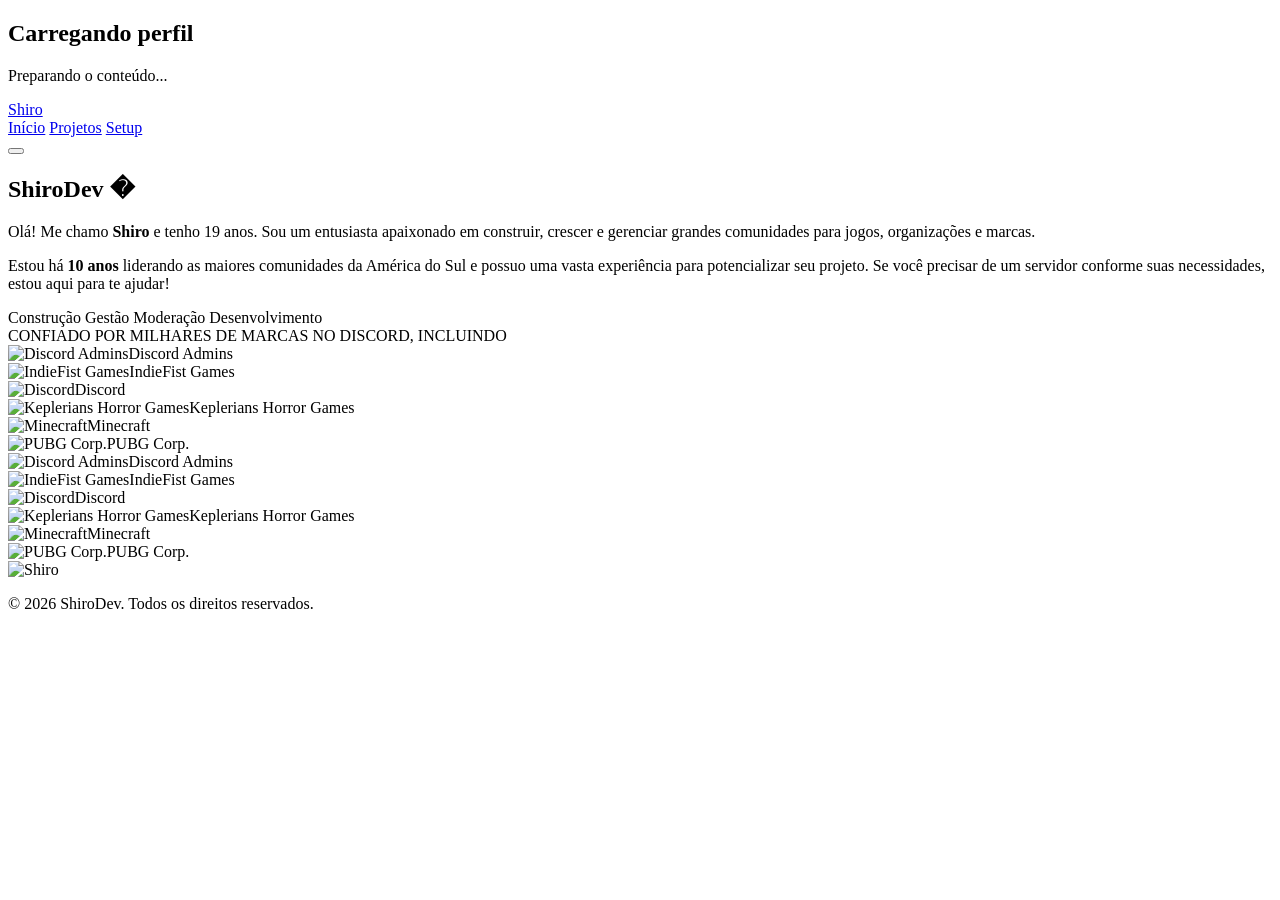
==== index.html @ b85c4ce1 "W" ====
<!DOCTYPE html>
<html lang="pt-BR">
  <head>
    <meta charset="UTF-8" />
    <meta name="viewport" content="width=device-width, initial-scale=1.0" />
    <meta name="description" content="Site pessoal de Shiro, especialista em gestão de comunidades e projetos de grande escala." />
    <meta name="theme-color" content="#5865F2" />
    <title>Shiro</title>
    <link rel="stylesheet" href="styles.css" />
  </head>
  <body>
    <div class="page-loader" id="page-loader">
      <div class="loader-card">
        <div class="loader-circle"></div>
        <h2>Carregando perfil</h2>
        <p>Preparando o conteúdo...</p>
        <div class="loader-bar"><span></span></div>
      </div>
    </div>

    <div class="background-stars"></div>
    <div class="background-glow"></div>

    <header class="topbar">
      <div class="topbar-left">
        <a href="index.html" class="brand">Shiro</a>
      </div>

      <nav class="topnav" aria-label="Navegação principal">
        <a href="index.html" class="nav-link active">Início</a>
        <a href="projetos.html" class="nav-link">Projetos</a>
        <a href="setup.html" class="nav-link">Setup</a>
      </nav>

      <button class="sound-button" type="button" aria-label="Ativar música">
        <span class="sound-icon" aria-hidden="true"></span>
      </button>
    </header>

    <main>
      <section id="home" class="section hero-section">
        <div class="hero-inner">
          <div class="hero-copy">
            <h1>
              <span>ShiroDev</span>
              <span class="hero-emoji">�</span>
            </h1>
            <p class="hero-description">
              Olá! Me chamo <strong>Shiro</strong> e tenho 19 anos. Sou um entusiasta apaixonado em
              construir, crescer e gerenciar grandes comunidades para jogos, organizações e marcas.
            </p>
            <p class="hero-description">
              Estou há <strong>10 anos</strong> liderando as maiores comunidades da América do Sul e
              possuo uma vasta experiência para potencializar seu projeto. Se você precisar de um
              servidor conforme suas necessidades, estou aqui para te ajudar!
            </p>

            <div class="hero-badges">
              <span>Construção</span>
              <span>Gestão</span>
              <span>Moderação</span>
              <span>Desenvolvimento</span>
            </div>

            <div class="hero-middle-text">
              CONFIADO POR MILHARES DE <span class="hero-highlight">MARCAS</span> NO DISCORD, INCLUINDO
            </div>

            <div class="brand-carousel">
              <div class="brand-track" aria-label="Marcas confiadas">
                <div class="brand-item brand-item--logo"><img src="https://www.svgrepo.com/show/353655/discord-icon.svg" alt="Discord Admins" class="brand-icon" /><span>Discord Admins</span></div>
                <div class="brand-item brand-item--logo"><img src="https://indiefist.com/images/indiefist-logo.webp" alt="IndieFist Games" class="brand-icon" /><span>IndieFist Games</span></div>
                <div class="brand-item brand-item--logo"><img src="https://www.svgrepo.com/show/353655/discord-icon.svg" alt="Discord" class="brand-icon" /><span>Discord</span></div>
                <div class="brand-item brand-item--logo"><img src="https://media.discordapp.net/attachments/1203003708250656859/1521702497813794926/aKMe7JPAoq06Ao6cJcCMtQUj0vcPi6gSY5lnN2F4nz9-bBCCnVVvoXEskgvBJK8gGdE.png?ex=6a45cb63&is=6a4479e3&hm=b8c8cf68ebb6b288ac4d25821b0ddbf5c5a5b2a46b30a52cc7f61f6a840f55e4&=&format=webp&quality=lossless" alt="Keplerians Horror Games" class="brand-icon" /><span>Keplerians Horror Games</span></div>
                <div class="brand-item brand-item--logo"><img src="https://upload.wikimedia.org/wikipedia/commons/thumb/1/10/Userbox_creeper.svg/960px-Userbox_creeper.svg.png?_=20210122104938" alt="Minecraft" class="brand-icon" /><span>Minecraft</span></div>
                <div class="brand-item brand-item--logo"><img src="https://upload.wikimedia.org/wikipedia/commons/thumb/f/f6/PUBG_Corporation_Logo.svg/960px-PUBG_Corporation_Logo.svg.png?_=20210328181453" alt="PUBG Corp." class="brand-icon" /><span>PUBG Corp.</span></div>
                <div class="brand-item brand-item--logo"><img src="https://www.svgrepo.com/show/353655/discord-icon.svg" alt="Discord Admins" class="brand-icon" /><span>Discord Admins</span></div>
                <div class="brand-item brand-item--logo"><img src="https://indiefist.com/images/indiefist-logo.webp" alt="IndieFist Games" class="brand-icon" /><span>IndieFist Games</span></div>
                <div class="brand-item brand-item--logo"><img src="https://www.svgrepo.com/show/353655/discord-icon.svg" alt="Discord" class="brand-icon" /><span>Discord</span></div>
                <div class="brand-item brand-item--logo"><img src="https://media.discordapp.net/attachments/1203003708250656859/1521702497813794926/aKMe7JPAoq06Ao6cJcCMtQUj0vcPi6gSY5lnN2F4nz9-bBCCnVVvoXEskgvBJK8gGdE.png?ex=6a45cb63&is=6a4479e3&hm=b8c8cf68ebb6b288ac4d25821b0ddbf5c5a5b2a46b30a52cc7f61f6a840f55e4&=&format=webp&quality=lossless" alt="Keplerians Horror Games" class="brand-icon" /><span>Keplerians Horror Games</span></div>
                <div class="brand-item brand-item--logo"><img src="https://upload.wikimedia.org/wikipedia/commons/thumb/1/10/Userbox_creeper.svg/960px-Userbox_creeper.svg.png?_=20210122104938" alt="Minecraft" class="brand-icon" /><span>Minecraft</span></div>
                <div class="brand-item brand-item--logo"><img src="https://upload.wikimedia.org/wikipedia/commons/thumb/f/f6/PUBG_Corporation_Logo.svg/960px-PUBG_Corporation_Logo.svg.png?_=20210328181453" alt="PUBG Corp." class="brand-icon" /><span>PUBG Corp.</span></div>
              </div>
            </div>
          </div>

          <div class="hero-visual">
            <div class="avatar-frame">
              <img
                class="avatar"
                src="https://images-ext-1.discordapp.net/external/O0TThkEZjTuwEALsqPGUo8psBrv38DU7g8DqcFu4Euo/%3Fsize%3D4096%26ignore%3Dtrue/https/cdn.discordapp.com/avatars/668242345640198154/60be138f0cd5765eb10fc4ae8f4771f2.png?format=webp&quality=lossless&width=656&height=656"
                alt="Shiro"
              />
              <div class="avatar-glow"></div>
            </div>
          </div>
        </div>
      </section>
    </main>

    <footer class="page-footer">
      <p>© <span id="year"></span> ShiroDev. Todos os direitos reservados.</p>
    </footer>

    <div id="background-player"></div>
    <script src="https://www.youtube.com/iframe_api"></script>
    <script src="script.js"></script>
  </body>
</html>
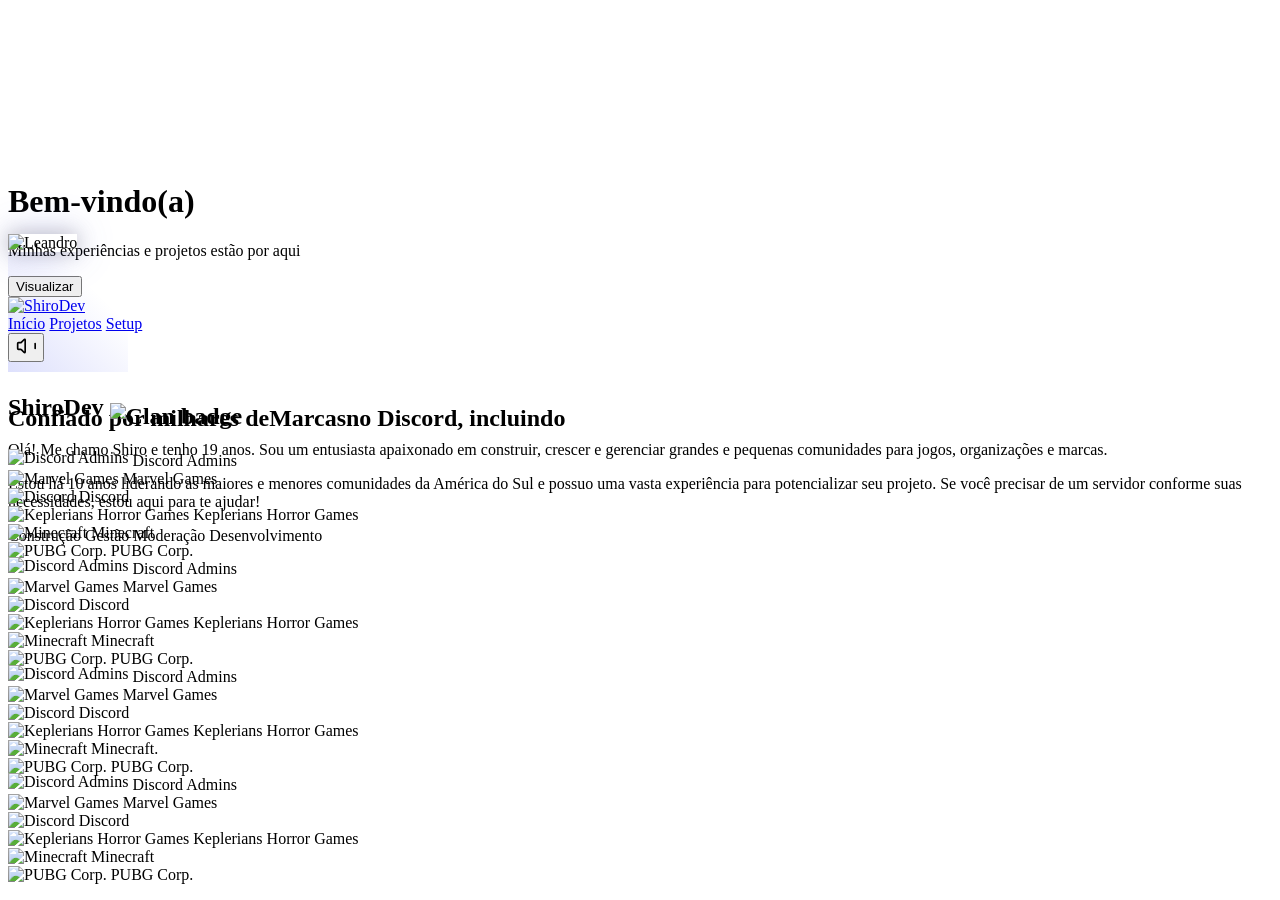
==== commit 4f88a0da: "Update index.html" ====
--- a/index.html
+++ b/index.html
@@ -1,109 +1,207 @@
 <!DOCTYPE html>
-<html lang="pt-BR">
+<html lang="pt-br">
   <head>
-    <meta charset="UTF-8" />
-    <meta name="viewport" content="width=device-width, initial-scale=1.0" />
-    <meta name="description" content="Site pessoal de Shiro, especialista em gestão de comunidades e projetos de grande escala." />
+    <meta charSet="utf-8" />
+    <meta name="viewport" content="width=device-width, initial-scale=1" />
+    <link rel="preload" as="image" href="https://cdn.discordapp.com/avatars/260187024349331476/1b89ce0c450dec19db56356c42fe1225.webp?size=64" />
+    <link rel="preload" as="image" href="https://cdn.discordapp.com/avatars/260187024349331476/1b89ce0c450dec19db56356c42fe1225.webp?size=256" />
+    <link rel="preload" as="image" href="https://cdn.discordapp.com/clan-badges/306276944780066819/0aef9ab1ef7bce17811e4907a2801cc8.png?size=64" />
+    <link rel="preload" as="image" href="https://cdn-icons-png.flaticon.com/512/5968/5968756.png" />
+    <link rel="preload" as="image" href="https://upload.wikimedia.org/wikipedia/commons/4/4a/MarvelGamesLogo2024.jpg" />
+    <link rel="preload" as="image" href="https://cdn-icons-png.flaticon.com/512/5968/5968756.png" />
+    <link rel="preload" as="image" href="https://media.discordapp.net/attachments/1203003708250656859/1521702497813794926/aKMe7JPAoq06Ao6cJcCMtQUj0vcPi6gSY5lnN2F4nz9-bBCCnVVvoXEskgvBJK8gGdE.png?ex=6a467423&is=6a4522a3&hm=d33f0777bb5d772c09735c3cc734b45cd608aabd661e5b6be8014e2d55e93216&=&format=webp&quality=lossless" />
+    <link rel="preload" as="image" href="https://upload.wikimedia.org/wikipedia/commons/thumb/1/10/Userbox_creeper.svg/960px-Userbox_creeper.svg.png?_=20210122104938" />
+    <link rel="preload" as="image" href="https://1000logos.net/wp-content/uploads/2021/03/PUBG-logo.png" />
+    <link rel="stylesheet" href="styles.css" type="text/css" data-precedence="default" />
+    <title>ShiroDev</title>
+    <meta name="description" content="Sou especializado em gerenciamento de comunidades, com atuação em diversos projetos para clientes reconhecidos mundialmente." />
     <meta name="theme-color" content="#5865F2" />
-    <title>Shiro</title>
-    <link rel="stylesheet" href="styles.css" />
+    <meta property="og:type" content="website" />
+    <meta property="og:title" content="ShiroDev" />
+    <meta property="og:description" content="Sou especializado em gerenciamento de comunidades, com atuação em diversos projetos para clientes reconhecidos mundialmente." />
+    <link rel="icon" href="https://cdn.discordapp.com/avatars/260187024349331476/1b89ce0c450dec19db56356c42fe1225.webp?size=64" type="image/webp" />
   </head>
   <body>
-    <div class="page-loader" id="page-loader">
-      <div class="loader-card">
-        <div class="loader-circle"></div>
-        <h2>Carregando perfil</h2>
-        <p>Preparando o conteúdo...</p>
-        <div class="loader-bar"><span></span></div>
+    <canvas id="particles-canvas"></canvas>
+    <div class="intro-gate" data-intro-gate role="dialog" aria-modal="true" aria-labelledby="intro-gate-title" aria-describedby="intro-gate-description">
+      <div class="intro-gate__content">
+        <h1 id="intro-gate-title">Bem-vindo(a)</h1>
+        <p id="intro-gate-description">Minhas experiências e projetos estão por aqui</p>
+        <button class="intro-gate__button" type="button" data-intro-view>Visualizar</button>
       </div>
     </div>
-
-    <div class="background-stars"></div>
-    <div class="background-glow"></div>
-
-    <header class="topbar">
-      <div class="topbar-left">
-        <a href="index.html" class="brand">Shiro</a>
-      </div>
-
-      <nav class="topnav" aria-label="Navegação principal">
-        <a href="index.html" class="nav-link active">Início</a>
-        <a href="projetos.html" class="nav-link">Projetos</a>
-        <a href="setup.html" class="nav-link">Setup</a>
-      </nav>
-
-      <button class="sound-button" type="button" aria-label="Ativar música">
-        <span class="sound-icon" aria-hidden="true"></span>
-      </button>
-    </header>
-
-    <main>
-      <section id="home" class="section hero-section">
-        <div class="hero-inner">
-          <div class="hero-copy">
-            <h1>
-              <span>ShiroDev</span>
-              <span class="hero-emoji">�</span>
+    <div class="fixed inset-0 pointer-events-none z-10">
+      <div class="absolute inset-0 bg-[radial-gradient(ellipse_at_top,rgba(88,101,242,0.08)_0%,transparent_50%)]"></div>
+      <div class="absolute inset-0 bg-gradient-to-b from-transparent to-[hsl(var(--background))]/90"></div>
+    </div>
+    <div class="relative z-20">
+      <header class="fixed top-0 left-0 right-0 z-50 bg-[hsl(var(--background))]/80 backdrop-blur-md border-b border-[hsl(var(--border))]/30">
+        <div class="container mx-auto px-4 h-16 flex items-center justify-between">
+          <div class="flex items-center w-16">
+            <a href="index.html" class="hover:opacity-80 transition-opacity">
+              <img src="https://cdn.discordapp.com/avatars/260187024349331476/1b89ce0c450dec19db56356c42fe1225.webp?size=64" alt="ShiroDev" class="w-8 h-8 rounded-full" />
+            </a>
+          </div>
+          <nav class="hidden md:flex items-center space-x-2">
+            <a href="index.html" class="relative px-4 py-2 text-base font-medium transition-all duration-300 group rounded-md text-[hsl(var(--muted-foreground))] hover:text-[hsl(var(--foreground))] hover:bg-[hsl(var(--secondary))]/30">Início<span class="absolute bottom-0 left-1/2 transform -translate-x-1/2 h-[3px] rounded-t-sm bg-[hsl(var(--primary))] transition-all duration-300 w-0 group-hover:w-2/3"></span></a>
+            <a href="projetos.html" class="relative px-4 py-2 text-base font-medium transition-all duration-300 group rounded-md text-[hsl(var(--muted-foreground))] hover:text-[hsl(var(--foreground))] hover:bg-[hsl(var(--secondary))]/30">Projetos<span class="absolute bottom-0 left-1/2 transform -translate-x-1/2 h-[3px] rounded-t-sm bg-[hsl(var(--primary))] transition-all duration-300 w-0 group-hover:w-2/3"></span></a>
+            <a href="setup.html" class="relative px-4 py-2 text-base font-medium transition-all duration-300 group rounded-md text-[hsl(var(--muted-foreground))] hover:text-[hsl(var(--foreground))] hover:bg-[hsl(var(--secondary))]/30">Setup<span class="absolute bottom-0 left-1/2 transform -translate-x-1/2 h-[3px] rounded-t-sm bg-[hsl(var(--primary))] transition-all duration-300 w-0 group-hover:w-2/3"></span></a>
+          </nav>
+          <div class="flex items-center justify-end w-16">
+            <audio loop="" preload="none" style="display:none">
+              <source src="audios/background-music.mp3" type="audio/mpeg" />
+            </audio>
+            <button class="inline-flex items-center justify-center rounded-md text-sm font-medium ring-offset-background transition-colors focus-visible:outline-none focus-visible:ring-2 focus-visible:ring-ring focus-visible:ring-offset-2 h-10 w-10 bg-secondary/50 hover:bg-secondary border border-border/50" title="Tocar música">
+              <svg xmlns="http://www.w3.org/2000/svg" width="20" height="20" viewBox="0 0 24 24" fill="none" stroke="currentColor" stroke-width="2" stroke-linecap="round" stroke-linejoin="round" class="text-muted-foreground">
+                <path d="M11 4.702a.705.705 0 0 0-1.203-.498L6.413 7.587A1.4 1.4 0 0 1 5.416 8H3a1 1 0 0 0-1 1v6a1 1 0 0 0 1 1h2.416a1.4 1.4 0 0 1 .997.413l3.383 3.384A.705.705 0 0 0 11 19.298z"></path>
+                <line x1="23" y1="9" x2="23" y2="15"></line>
+              </svg>
+            </button>
+          </div>
+        </div>
+      </header>
+      <section class="h-screen bg-[hsl(var(--background))] relative overflow-hidden flex flex-col">
+        <div class="relative z-20 container mx-auto px-4 pt-4 flex-1 flex flex-col justify-center">
+          <div class="text-center max-w-4xl mx-auto" style="margin-top:-8rem">
+            <div class="flex justify-center mb-6">
+              <div class="relative" style="width:140px;height:140px">
+                <img src="https://cdn.discordapp.com/avatars/260187024349331476/1b89ce0c450dec19db56356c42fe1225.webp?size=256" alt="Leandro" class="rounded-full shadow-xl select-none pointer-events-none absolute animate-float" draggable="false" style="width:120px;height:120px;top:10px;left:10px;box-shadow:rgba(14,13,13,0.25) 0px 0px 20px, rgba(88,101,242,0.3) 0px 0px 40px" />
+                <div class="absolute rounded-full pointer-events-none animate-pulse-ring" style="width:120px;height:120px;top:10px;left:10px;background:linear-gradient(45deg, rgba(88,101,242,0.2), transparent 70%)"></div>
+              </div>
+            </div>
+            <h1 class="text-4xl md:text-5xl font-bold text-white mb-4 leading-tight">
+              <div class="flex items-center justify-center gap-3">
+                <span class="text-white">ShiroDev</span>
+                <img src="https://cdn.discordapp.com/clan-badges/306276944780066819/0aef9ab1ef7bce17811e4907a2801cc8.png?size=64" alt="Clan badge" class="w-8 h-8 rounded-full shadow-lg animate-fade-in" draggable="false" style="user-select:none;transform:translateY(9px)" />
+              </div>
             </h1>
-            <p class="hero-description">
-              Olá! Me chamo <strong>Shiro</strong> e tenho 19 anos. Sou um entusiasta apaixonado em
-              construir, crescer e gerenciar grandes comunidades para jogos, organizações e marcas.
-            </p>
-            <p class="hero-description">
-              Estou há <strong>10 anos</strong> liderando as maiores comunidades da América do Sul e
-              possuo uma vasta experiência para potencializar seu projeto. Se você precisar de um
-              servidor conforme suas necessidades, estou aqui para te ajudar!
-            </p>
-
-            <div class="hero-badges">
-              <span>Construção</span>
-              <span>Gestão</span>
-              <span>Moderação</span>
-              <span>Desenvolvimento</span>
-            </div>
-
-            <div class="hero-middle-text">
-              CONFIADO POR MILHARES DE <span class="hero-highlight">MARCAS</span> NO DISCORD, INCLUINDO
-            </div>
-
-            <div class="brand-carousel">
-              <div class="brand-track" aria-label="Marcas confiadas">
-                <div class="brand-item brand-item--logo"><img src="https://www.svgrepo.com/show/353655/discord-icon.svg" alt="Discord Admins" class="brand-icon" /><span>Discord Admins</span></div>
-                <div class="brand-item brand-item--logo"><img src="https://indiefist.com/images/indiefist-logo.webp" alt="IndieFist Games" class="brand-icon" /><span>IndieFist Games</span></div>
-                <div class="brand-item brand-item--logo"><img src="https://www.svgrepo.com/show/353655/discord-icon.svg" alt="Discord" class="brand-icon" /><span>Discord</span></div>
-                <div class="brand-item brand-item--logo"><img src="https://media.discordapp.net/attachments/1203003708250656859/1521702497813794926/aKMe7JPAoq06Ao6cJcCMtQUj0vcPi6gSY5lnN2F4nz9-bBCCnVVvoXEskgvBJK8gGdE.png?ex=6a45cb63&is=6a4479e3&hm=b8c8cf68ebb6b288ac4d25821b0ddbf5c5a5b2a46b30a52cc7f61f6a840f55e4&=&format=webp&quality=lossless" alt="Keplerians Horror Games" class="brand-icon" /><span>Keplerians Horror Games</span></div>
-                <div class="brand-item brand-item--logo"><img src="https://upload.wikimedia.org/wikipedia/commons/thumb/1/10/Userbox_creeper.svg/960px-Userbox_creeper.svg.png?_=20210122104938" alt="Minecraft" class="brand-icon" /><span>Minecraft</span></div>
-                <div class="brand-item brand-item--logo"><img src="https://upload.wikimedia.org/wikipedia/commons/thumb/f/f6/PUBG_Corporation_Logo.svg/960px-PUBG_Corporation_Logo.svg.png?_=20210328181453" alt="PUBG Corp." class="brand-icon" /><span>PUBG Corp.</span></div>
-                <div class="brand-item brand-item--logo"><img src="https://www.svgrepo.com/show/353655/discord-icon.svg" alt="Discord Admins" class="brand-icon" /><span>Discord Admins</span></div>
-                <div class="brand-item brand-item--logo"><img src="https://indiefist.com/images/indiefist-logo.webp" alt="IndieFist Games" class="brand-icon" /><span>IndieFist Games</span></div>
-                <div class="brand-item brand-item--logo"><img src="https://www.svgrepo.com/show/353655/discord-icon.svg" alt="Discord" class="brand-icon" /><span>Discord</span></div>
-                <div class="brand-item brand-item--logo"><img src="https://media.discordapp.net/attachments/1203003708250656859/1521702497813794926/aKMe7JPAoq06Ao6cJcCMtQUj0vcPi6gSY5lnN2F4nz9-bBCCnVVvoXEskgvBJK8gGdE.png?ex=6a45cb63&is=6a4479e3&hm=b8c8cf68ebb6b288ac4d25821b0ddbf5c5a5b2a46b30a52cc7f61f6a840f55e4&=&format=webp&quality=lossless" alt="Keplerians Horror Games" class="brand-icon" /><span>Keplerians Horror Games</span></div>
-                <div class="brand-item brand-item--logo"><img src="https://upload.wikimedia.org/wikipedia/commons/thumb/1/10/Userbox_creeper.svg/960px-Userbox_creeper.svg.png?_=20210122104938" alt="Minecraft" class="brand-icon" /><span>Minecraft</span></div>
-                <div class="brand-item brand-item--logo"><img src="https://upload.wikimedia.org/wikipedia/commons/thumb/f/f6/PUBG_Corporation_Logo.svg/960px-PUBG_Corporation_Logo.svg.png?_=20210328181453" alt="PUBG Corp." class="brand-icon" /><span>PUBG Corp.</span></div>
+            <div class="text-[hsl(var(--muted-foreground))] mb-8 max-w-3xl mx-auto leading-relaxed space-y-4">
+              <p class="text-base sm:text-lg md:text-xl">Olá! Me chamo<!-- --> <span class="text-[hsl(var(--foreground))] font-semibold">Shiro</span> <!-- -->e tenho 19 anos. Sou um entusiasta apaixonado em construir, crescer e gerenciar grandes e pequenas comunidades para jogos, organizações e marcas.</p>
+              <p class="text-base sm:text-lg md:text-xl">Estou há<!-- --> <span class="text-[hsl(var(--primary))] font-semibold">10 anos</span> <!-- -->liderando as maiores e menores comunidades da América do Sul e possuo uma vasta experiência para potencializar seu projeto. Se você precisar de um servidor conforme suas necessidades, estou aqui para te ajudar!</p>
+            </div>
+            <div class="flex flex-wrap justify-center gap-3 mb-8 max-w-3xl mx-auto">
+              <span class="px-3 py-1 bg-[hsl(var(--primary))]/20 text-[hsl(var(--primary))] border border-[hsl(var(--primary))]/30 rounded-full text-sm font-medium">Construção</span>
+              <span class="px-3 py-1 bg-[hsl(var(--primary))]/20 text-[hsl(var(--primary))] border border-[hsl(var(--primary))]/30 rounded-full text-sm font-medium">Gestão</span>
+              <span class="px-3 py-1 bg-[hsl(var(--primary))]/20 text-[hsl(var(--primary))] border border-[hsl(var(--primary))]/30 rounded-full text-sm font-medium">Moderação</span>
+              <span class="px-3 py-1 bg-[hsl(var(--primary))]/20 text-[hsl(var(--primary))] border border-[hsl(var(--primary))]/30 rounded-full text-sm font-medium">Desenvolvimento</span>
+            </div>
+            <div class="flex flex-wrap justify-center gap-4">
+            </div>
+          </div>
+        </div>
+        <div class="relative z-20 pb-8" style="margin-top:-10rem">
+          <div class="container mx-auto px-4 py-8">
+            <div class="text-center mb-4">
+              <h2 class="text-xs font-bold text-[hsl(var(--muted-foreground))] tracking-widest uppercase">Confiado por milhares de<!-- --><span class="text-[hsl(var(--primary))]">Marcas</span><!-- -->no Discord, incluindo</h2>
+            </div>
+            <div class="relative overflow-hidden h-28 max-w-5xl mx-auto">
+              <div class="absolute left-0 top-0 bottom-0 w-24 bg-gradient-to-r from-[hsl(var(--background))] via-[hsl(var(--background))]/70 to-transparent z-10 pointer-events-none"></div>
+              <div class="absolute right-0 top-0 bottom-0 w-24 bg-gradient-to-l from-[hsl(var(--background))] via-[hsl(var(--background))]/70 to-transparent z-10 pointer-events-none"></div>
+              <div class="flex items-center h-full">
+                <div class="flex animate-slide space-x-12 whitespace-nowrap">
+                  <div class="inline-flex items-center space-x-4 px-4 py-0 rounded-xl hover:bg-[hsl(var(--card))]/40 transition-all duration-300 cursor-pointer group flex-none">
+                    <img src="https://cdn-icons-png.flaticon.com/512/5968/5968756.png" alt="Discord Admins" class="object-contain group-hover:scale-105 transition-all duration-300 rounded-lg w-24 h-24" style="transform:translateY(-3px)" draggable="false" />
+                    <span class="text-sm font-medium text-[hsl(var(--foreground))] group-hover:text-[hsl(var(--primary))] transition-colors">Discord Admins</span>
+                  </div>
+                  <div class="inline-flex items-center space-x-4 px-4 py-0 rounded-xl hover:bg-[hsl(var(--card))]/40 transition-all duration-300 cursor-pointer group flex-none">
+                    <img src="https://upload.wikimedia.org/wikipedia/commons/4/4a/MarvelGamesLogo2024.jpg" alt="Marvel Games" class="object-contain group-hover:scale-105 transition-all duration-300 rounded-lg w-24 h-24" draggable="false" />
+                    <span class="text-sm font-medium text-[hsl(var(--foreground))] group-hover:text-[hsl(var(--primary))] transition-colors">Marvel Games</span>
+                  </div>
+                  <div class="inline-flex items-center space-x-4 px-4 py-0 rounded-xl hover:bg-[hsl(var(--card))]/40 transition-all duration-300 cursor-pointer group flex-none">
+                    <img src="https://cdn-icons-png.flaticon.com/512/5968/5968756.png" alt="Discord" class="object-contain group-hover:scale-105 transition-all duration-300 rounded-lg w-10 h-10" draggable="false" />
+                    <span class="text-sm font-medium text-[hsl(var(--foreground))] group-hover:text-[hsl(var(--primary))] transition-colors">Discord</span>
+                  </div>
+                  <div class="inline-flex items-center space-x-4 px-4 py-0 rounded-xl hover:bg-[hsl(var(--card))]/40 transition-all duration-300 cursor-pointer group flex-none">
+                    <img src="https://media.discordapp.net/attachments/1203003708250656859/1521702497813794926/aKMe7JPAoq06Ao6cJcCMtQUj0vcPi6gSY5lnN2F4nz9-bBCCnVVvoXEskgvBJK8gGdE.png?ex=6a467423&is=6a4522a3&hm=d33f0777bb5d772c09735c3cc734b45cd608aabd661e5b6be8014e2d55e93216&=&format=webp&quality=lossless" alt="Keplerians Horror Games" class="object-contain group-hover:scale-105 transition-all duration-300 rounded-lg w-20 h-20" draggable="false" />
+                    <span class="text-sm font-medium text-[hsl(var(--foreground))] group-hover:text-[hsl(var(--primary))] transition-colors">Keplerians Horror Games</span>
+                  </div>
+                  <div class="inline-flex items-center space-x-4 px-4 py-0 rounded-xl hover:bg-[hsl(var(--card))]/40 transition-all duration-300 cursor-pointer group flex-none">
+                    <img src="https://upload.wikimedia.org/wikipedia/commons/thumb/1/10/Userbox_creeper.svg/960px-Userbox_creeper.svg.png?_=20210122104938" alt="Minecraft" class="object-contain group-hover:scale-105 transition-all duration-300 rounded-lg w-16 h-16" draggable="false" />
+                    <span class="text-sm font-medium text-[hsl(var(--foreground))] group-hover:text-[hsl(var(--primary))] transition-colors">Minecraft</span>
+                  </div>
+                  <div class="inline-flex items-center space-x-4 px-4 py-0 rounded-xl hover:bg-[hsl(var(--card))]/40 transition-all duration-300 cursor-pointer group flex-none">
+                    <img src="https://1000logos.net/wp-content/uploads/2021/03/PUBG-logo.png" alt="PUBG Corp." class="object-contain group-hover:scale-105 transition-all duration-300 rounded-lg w-10 h-10" draggable="false" />
+                    <span class="text-sm font-medium text-[hsl(var(--foreground))] group-hover:text-[hsl(var(--primary))] transition-colors">PUBG Corp.</span>
+                  </div>
+                  <div class="inline-flex items-center space-x-4 px-4 py-0 rounded-xl hover:bg-[hsl(var(--card))]/40 transition-all duration-300 cursor-pointer group flex-none">
+                    <img src="https://cdn-icons-png.flaticon.com/512/5968/5968756.png" alt="Discord Admins" class="object-contain group-hover:scale-105 transition-all duration-300 rounded-lg w-24 h-24" style="transform:translateY(-3px)" draggable="false" />
+                    <span class="text-sm font-medium text-[hsl(var(--foreground))] group-hover:text-[hsl(var(--primary))] transition-colors">Discord Admins</span>
+                  </div>
+                  <div class="inline-flex items-center space-x-4 px-4 py-0 rounded-xl hover:bg-[hsl(var(--card))]/40 transition-all duration-300 cursor-pointer group flex-none">
+                    <img src="https://upload.wikimedia.org/wikipedia/commons/4/4a/MarvelGamesLogo2024.jpg" alt="Marvel Games" class="object-contain group-hover:scale-105 transition-all duration-300 rounded-lg w-24 h-24" draggable="false" />
+                    <span class="text-sm font-medium text-[hsl(var(--foreground))] group-hover:text-[hsl(var(--primary))] transition-colors">Marvel Games</span>
+                  </div>
+                  <div class="inline-flex items-center space-x-4 px-4 py-0 rounded-xl hover:bg-[hsl(var(--card))]/40 transition-all duration-300 cursor-pointer group flex-none">
+                    <img src="https://cdn-icons-png.flaticon.com/512/5968/5968756.png" alt="Discord" class="object-contain group-hover:scale-105 transition-all duration-300 rounded-lg w-10 h-10" draggable="false" />
+                    <span class="text-sm font-medium text-[hsl(var(--foreground))] group-hover:text-[hsl(var(--primary))] transition-colors">Discord</span>
+                  </div>
+                  <div class="inline-flex items-center space-x-4 px-4 py-0 rounded-xl hover:bg-[hsl(var(--card))]/40 transition-all duration-300 cursor-pointer group flex-none">
+                    <img src="https://media.discordapp.net/attachments/1203003708250656859/1521702497813794926/aKMe7JPAoq06Ao6cJcCMtQUj0vcPi6gSY5lnN2F4nz9-bBCCnVVvoXEskgvBJK8gGdE.png?ex=6a467423&is=6a4522a3&hm=d33f0777bb5d772c09735c3cc734b45cd608aabd661e5b6be8014e2d55e93216&=&format=webp&quality=lossless" alt="Keplerians Horror Games" class="object-contain group-hover:scale-105 transition-all duration-300 rounded-lg w-20 h-20" draggable="false" />
+                    <span class="text-sm font-medium text-[hsl(var(--foreground))] group-hover:text-[hsl(var(--primary))] transition-colors">Keplerians Horror Games</span>
+                  </div>
+                  <div class="inline-flex items-center space-x-4 px-4 py-0 rounded-xl hover:bg-[hsl(var(--card))]/40 transition-all duration-300 cursor-pointer group flex-none">
+                    <img src="https://upload.wikimedia.org/wikipedia/commons/thumb/1/10/Userbox_creeper.svg/960px-Userbox_creeper.svg.png?_=20210122104938" alt="Minecraft" class="object-contain group-hover:scale-105 transition-all duration-300 rounded-lg w-16 h-16" draggable="false" />
+                    <span class="text-sm font-medium text-[hsl(var(--foreground))] group-hover:text-[hsl(var(--primary))] transition-colors">Minecraft</span>
+                  </div>
+                  <div class="inline-flex items-center space-x-4 px-4 py-0 rounded-xl hover:bg-[hsl(var(--card))]/40 transition-all duration-300 cursor-pointer group flex-none">
+                    <img src="https://1000logos.net/wp-content/uploads/2021/03/PUBG-logo.png" alt="PUBG Corp." class="object-contain group-hover:scale-105 transition-all duration-300 rounded-lg w-10 h-10" draggable="false" />
+                    <span class="text-sm font-medium text-[hsl(var(--foreground))] group-hover:text-[hsl(var(--primary))] transition-colors">PUBG Corp.</span>
+                  </div>
+                  <div class="inline-flex items-center space-x-4 px-4 py-0 rounded-xl hover:bg-[hsl(var(--card))]/40 transition-all duration-300 cursor-pointer group flex-none">
+                    <img src="https://cdn-icons-png.flaticon.com/512/5968/5968756.png" alt="Discord Admins" class="object-contain group-hover:scale-105 transition-all duration-300 rounded-lg w-24 h-24" style="transform:translateY(-3px)" draggable="false" />
+                    <span class="text-sm font-medium text-[hsl(var(--foreground))] group-hover:text-[hsl(var(--primary))] transition-colors">Discord Admins</span>
+                  </div>
+                  <div class="inline-flex items-center space-x-4 px-4 py-0 rounded-xl hover:bg-[hsl(var(--card))]/40 transition-all duration-300 cursor-pointer group flex-none">
+                    <img src="https://upload.wikimedia.org/wikipedia/commons/4/4a/MarvelGamesLogo2024.jpg" alt="Marvel Games" class="object-contain group-hover:scale-105 transition-all duration-300 rounded-lg w-24 h-24" draggable="false" />
+                    <span class="text-sm font-medium text-[hsl(var(--foreground))] group-hover:text-[hsl(var(--primary))] transition-colors">Marvel Games</span>
+                  </div>
+                  <div class="inline-flex items-center space-x-4 px-4 py-0 rounded-xl hover:bg-[hsl(var(--card))]/40 transition-all duration-300 cursor-pointer group flex-none">
+                    <img src="https://cdn-icons-png.flaticon.com/512/5968/5968756.png" alt="Discord" class="object-contain group-hover:scale-105 transition-all duration-300 rounded-lg w-10 h-10" draggable="false" />
+                    <span class="text-sm font-medium text-[hsl(var(--foreground))] group-hover:text-[hsl(var(--primary))] transition-colors">Discord</span>
+                  </div>
+                  <div class="inline-flex items-center space-x-4 px-4 py-0 rounded-xl hover:bg-[hsl(var(--card))]/40 transition-all duration-300 cursor-pointer group flex-none">
+                    <img src="https://media.discordapp.net/attachments/1203003708250656859/1521702497813794926/aKMe7JPAoq06Ao6cJcCMtQUj0vcPi6gSY5lnN2F4nz9-bBCCnVVvoXEskgvBJK8gGdE.png?ex=6a467423&is=6a4522a3&hm=d33f0777bb5d772c09735c3cc734b45cd608aabd661e5b6be8014e2d55e93216&=&format=webp&quality=lossless" alt="Keplerians Horror Games" class="object-contain group-hover:scale-105 transition-all duration-300 rounded-lg w-20 h-20" draggable="false" />
+                    <span class="text-sm font-medium text-[hsl(var(--foreground))] group-hover:text-[hsl(var(--primary))] transition-colors">Keplerians Horror Games</span>
+                  </div>
+                  <div class="inline-flex items-center space-x-4 px-4 py-0 rounded-xl hover:bg-[hsl(var(--card))]/40 transition-all duration-300 cursor-pointer group flex-none">
+                    <img src="https://upload.wikimedia.org/wikipedia/commons/thumb/1/10/Userbox_creeper.svg/960px-Userbox_creeper.svg.png?_=20210122104938" alt="Minecraft" class="object-contain group-hover:scale-105 transition-all duration-300 rounded-lg w-16 h-16" draggable="false" />
+                    <span class="text-sm font-medium text-[hsl(var(--foreground))] group-hover:text-[hsl(var(--primary))] transition-colors">Minecraft.</span>
+                  </div>
+                  <div class="inline-flex items-center space-x-4 px-4 py-0 rounded-xl hover:bg-[hsl(var(--card))]/40 transition-all duration-300 cursor-pointer group flex-none">
+                    <img src="https://1000logos.net/wp-content/uploads/2021/03/PUBG-logo.png" alt="PUBG Corp." class="object-contain group-hover:scale-105 transition-all duration-300 rounded-lg w-10 h-10" draggable="false" />
+                    <span class="text-sm font-medium text-[hsl(var(--foreground))] group-hover:text-[hsl(var(--primary))] transition-colors">PUBG Corp.</span>
+                  </div>
+                  <div class="inline-flex items-center space-x-4 px-4 py-0 rounded-xl hover:bg-[hsl(var(--card))]/40 transition-all duration-300 cursor-pointer group flex-none">
+                    <img src="https://cdn-icons-png.flaticon.com/512/5968/5968756.png" alt="Discord Admins" class="object-contain group-hover:scale-105 transition-all duration-300 rounded-lg w-24 h-24" style="transform:translateY(-3px)" draggable="false" />
+                    <span class="text-sm font-medium text-[hsl(var(--foreground))] group-hover:text-[hsl(var(--primary))] transition-colors">Discord Admins</span>
+                  </div>
+                  <div class="inline-flex items-center space-x-4 px-4 py-0 rounded-xl hover:bg-[hsl(var(--card))]/40 transition-all duration-300 cursor-pointer group flex-none">
+                    <img src="https://upload.wikimedia.org/wikipedia/commons/4/4a/MarvelGamesLogo2024.jpg" alt="Marvel Games" class="object-contain group-hover:scale-105 transition-all duration-300 rounded-lg w-24 h-24" draggable="false" />
+                    <span class="text-sm font-medium text-[hsl(var(--foreground))] group-hover:text-[hsl(var(--primary))] transition-colors">Marvel Games</span>
+                  </div>
+                  <div class="inline-flex items-center space-x-4 px-4 py-0 rounded-xl hover:bg-[hsl(var(--card))]/40 transition-all duration-300 cursor-pointer group flex-none">
+                    <img src="https://cdn-icons-png.flaticon.com/512/5968/5968756.png" alt="Discord" class="object-contain group-hover:scale-105 transition-all duration-300 rounded-lg w-10 h-10" draggable="false" />
+                    <span class="text-sm font-medium text-[hsl(var(--foreground))] group-hover:text-[hsl(var(--primary))] transition-colors">Discord</span>
+                  </div>
+                  <div class="inline-flex items-center space-x-4 px-4 py-0 rounded-xl hover:bg-[hsl(var(--card))]/40 transition-all duration-300 cursor-pointer group flex-none">
+                    <img src="https://media.discordapp.net/attachments/1203003708250656859/1521702497813794926/aKMe7JPAoq06Ao6cJcCMtQUj0vcPi6gSY5lnN2F4nz9-bBCCnVVvoXEskgvBJK8gGdE.png?ex=6a467423&is=6a4522a3&hm=d33f0777bb5d772c09735c3cc734b45cd608aabd661e5b6be8014e2d55e93216&=&format=webp&quality=lossless" alt="Keplerians Horror Games" class="object-contain group-hover:scale-105 transition-all duration-300 rounded-lg w-20 h-20" draggable="false" />
+                    <span class="text-sm font-medium text-[hsl(var(--foreground))] group-hover:text-[hsl(var(--primary))] transition-colors">Keplerians Horror Games</span>
+                  </div>
+                  <div class="inline-flex items-center space-x-4 px-4 py-0 rounded-xl hover:bg-[hsl(var(--card))]/40 transition-all duration-300 cursor-pointer group flex-none">
+                    <img src="https://upload.wikimedia.org/wikipedia/commons/thumb/1/10/Userbox_creeper.svg/960px-Userbox_creeper.svg.png?_=20210122104938" alt="Minecraft" class="object-contain group-hover:scale-105 transition-all duration-300 rounded-lg w-16 h-16" draggable="false" />
+                    <span class="text-sm font-medium text-[hsl(var(--foreground))] group-hover:text-[hsl(var(--primary))] transition-colors">Minecraft</span>
+                  </div>
+                  <div class="inline-flex items-center space-x-4 px-4 py-0 rounded-xl hover:bg-[hsl(var(--card))]/40 transition-all duration-300 cursor-pointer group flex-none">
+                    <img src="https://1000logos.net/wp-content/uploads/2021/03/PUBG-logo.png" alt="PUBG Corp." class="object-contain group-hover:scale-105 transition-all duration-300 rounded-lg w-10 h-10" draggable="false" />
+                    <span class="text-sm font-medium text-[hsl(var(--foreground))] group-hover:text-[hsl(var(--primary))] transition-colors">PUBG Corp.</span>
+                  </div>
+                </div>
               </div>
-            </div>
-          </div>
-
-          <div class="hero-visual">
-            <div class="avatar-frame">
-              <img
-                class="avatar"
-                src="https://images-ext-1.discordapp.net/external/O0TThkEZjTuwEALsqPGUo8psBrv38DU7g8DqcFu4Euo/%3Fsize%3D4096%26ignore%3Dtrue/https/cdn.discordapp.com/avatars/668242345640198154/60be138f0cd5765eb10fc4ae8f4771f2.png?format=webp&quality=lossless&width=656&height=656"
-                alt="Shiro"
-              />
-              <div class="avatar-glow"></div>
             </div>
           </div>
         </div>
       </section>
-    </main>
-
-    <footer class="page-footer">
-      <p>© <span id="year"></span> ShiroDev. Todos os direitos reservados.</p>
-    </footer>
-
-    <div id="background-player"></div>
-    <script src="https://www.youtube.com/iframe_api"></script>
-    <script src="script.js"></script>
+    </div>
+    <script src="script.js" defer="defer"></script>
   </body>
 </html>
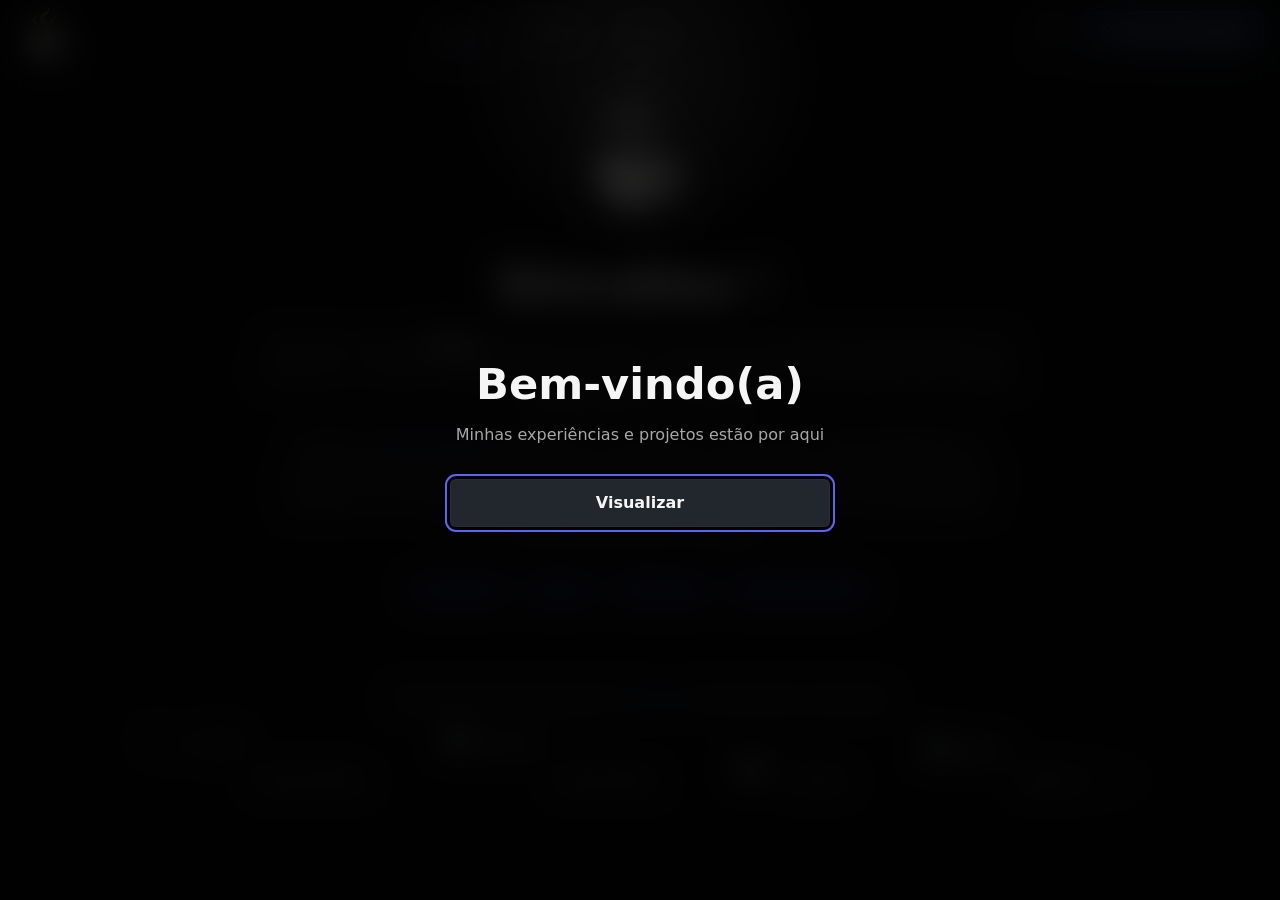
==== commit 0f704466: "Atualização do site ShiroDev -Dashboard para cliente/administrativo" ====
--- a/index.html
+++ b/index.html
@@ -1,207 +1,2467 @@
 <!DOCTYPE html>
 <html lang="pt-br">
-  <head>
-    <meta charSet="utf-8" />
-    <meta name="viewport" content="width=device-width, initial-scale=1" />
-    <link rel="preload" as="image" href="https://cdn.discordapp.com/avatars/260187024349331476/1b89ce0c450dec19db56356c42fe1225.webp?size=64" />
-    <link rel="preload" as="image" href="https://cdn.discordapp.com/avatars/260187024349331476/1b89ce0c450dec19db56356c42fe1225.webp?size=256" />
-    <link rel="preload" as="image" href="https://cdn.discordapp.com/clan-badges/306276944780066819/0aef9ab1ef7bce17811e4907a2801cc8.png?size=64" />
-    <link rel="preload" as="image" href="https://cdn-icons-png.flaticon.com/512/5968/5968756.png" />
-    <link rel="preload" as="image" href="https://upload.wikimedia.org/wikipedia/commons/4/4a/MarvelGamesLogo2024.jpg" />
-    <link rel="preload" as="image" href="https://cdn-icons-png.flaticon.com/512/5968/5968756.png" />
-    <link rel="preload" as="image" href="https://media.discordapp.net/attachments/1203003708250656859/1521702497813794926/aKMe7JPAoq06Ao6cJcCMtQUj0vcPi6gSY5lnN2F4nz9-bBCCnVVvoXEskgvBJK8gGdE.png?ex=6a467423&is=6a4522a3&hm=d33f0777bb5d772c09735c3cc734b45cd608aabd661e5b6be8014e2d55e93216&=&format=webp&quality=lossless" />
-    <link rel="preload" as="image" href="https://upload.wikimedia.org/wikipedia/commons/thumb/1/10/Userbox_creeper.svg/960px-Userbox_creeper.svg.png?_=20210122104938" />
-    <link rel="preload" as="image" href="https://1000logos.net/wp-content/uploads/2021/03/PUBG-logo.png" />
-    <link rel="stylesheet" href="styles.css" type="text/css" data-precedence="default" />
-    <title>ShiroDev</title>
-    <meta name="description" content="Sou especializado em gerenciamento de comunidades, com atuação em diversos projetos para clientes reconhecidos mundialmente." />
-    <meta name="theme-color" content="#5865F2" />
-    <meta property="og:type" content="website" />
-    <meta property="og:title" content="ShiroDev" />
-    <meta property="og:description" content="Sou especializado em gerenciamento de comunidades, com atuação em diversos projetos para clientes reconhecidos mundialmente." />
-    <link rel="icon" href="https://cdn.discordapp.com/avatars/260187024349331476/1b89ce0c450dec19db56356c42fe1225.webp?size=64" type="image/webp" />
-  </head>
-  <body>
-    <canvas id="particles-canvas"></canvas>
-    <div class="intro-gate" data-intro-gate role="dialog" aria-modal="true" aria-labelledby="intro-gate-title" aria-describedby="intro-gate-description">
-      <div class="intro-gate__content">
-        <h1 id="intro-gate-title">Bem-vindo(a)</h1>
-        <p id="intro-gate-description">Minhas experiências e projetos estão por aqui</p>
-        <button class="intro-gate__button" type="button" data-intro-view>Visualizar</button>
+<head>
+  <meta charset="utf-8" />
+  <meta name="viewport" content="width=device-width, initial-scale=1" />
+
+  <link rel="stylesheet" href="styles.css" type="text/css" />
+
+  <title>ShiroDev</title>
+
+  <meta
+    name="description"
+    content="Sou especializado em gerenciamento de comunidades, com atuação em diversos projetos para clientes reconhecidos mundialmente."
+  />
+
+  <meta name="theme-color" content="#5865F2" />
+
+  <meta property="og:type" content="website" />
+  <meta property="og:title" content="ShiroDev" />
+  <meta
+    property="og:description"
+    content="Sou especializado em gerenciamento de comunidades, com atuação em diversos projetos para clientes reconhecidos mundialmente."
+  />
+
+  <!-- FAVICON -->
+  <link rel="icon" href="assets/copo.png" type="image/png" />
+
+  <style>
+
+    /* =========================================================
+       ÁREA DO CLIENTE
+    ========================================================= */
+
+    .client-area-button {
+      height: 40px;
+
+      padding: 0 16px;
+
+      border-radius: 10px;
+
+      border: 1px solid rgba(88, 101, 242, 0.75);
+
+      background:
+        linear-gradient(
+          135deg,
+          rgba(88, 101, 242, 0.18),
+          rgba(33, 150, 243, 0.18)
+        );
+
+      color: #fff;
+
+      display: inline-flex;
+
+      align-items: center;
+
+      justify-content: center;
+
+      gap: 8px;
+
+      font-size: 14px;
+
+      font-weight: 700;
+
+      cursor: pointer;
+
+      white-space: nowrap;
+
+      transition: 0.25s ease;
+
+      box-shadow:
+        0 0 0 1px rgba(88, 101, 242, 0.08),
+        0 0 22px rgba(88, 101, 242, 0.16);
+    }
+
+    .client-area-button:hover {
+      transform: translateY(-2px);
+
+      border-color: #5865f2;
+
+      background:
+        linear-gradient(
+          135deg,
+          rgba(88, 101, 242, 0.35),
+          rgba(33, 150, 243, 0.25)
+        );
+
+      box-shadow:
+        0 8px 28px rgba(88, 101, 242, 0.30);
+    }
+
+
+
+    /* FUNDO DO MODAL */
+
+    .client-overlay {
+
+      position: fixed;
+
+      inset: 0;
+
+      z-index: 99999;
+
+      background: rgba(3, 6, 14, 0.82);
+
+      backdrop-filter: blur(10px);
+
+      display: flex;
+
+      align-items: center;
+
+      justify-content: center;
+
+      padding: 24px;
+
+      opacity: 0;
+
+      visibility: hidden;
+
+      pointer-events: none;
+
+      transition:
+        opacity 0.25s ease,
+        visibility 0.25s ease;
+    }
+
+
+    .client-overlay.is-open {
+
+      opacity: 1;
+
+      visibility: visible;
+
+      pointer-events: auto;
+    }
+
+
+
+    /* CONTAINER LOGIN */
+
+    .client-login-shell {
+
+      position: relative;
+
+      width: min(1050px, 94vw);
+
+      min-height: 590px;
+
+      display: grid;
+
+      grid-template-columns: 46% 54%;
+
+      overflow: hidden;
+
+      border-radius: 22px;
+
+      border:
+        1px solid rgba(255, 255, 255, 0.12);
+
+      box-shadow:
+        0 35px 100px rgba(0, 0, 0, 0.60);
+
+      transform:
+        translateY(15px)
+        scale(0.985);
+
+      transition:
+        transform 0.25s ease;
+    }
+
+
+    .client-overlay.is-open
+    .client-login-shell {
+
+      transform:
+        translateY(0)
+        scale(1);
+    }
+
+
+
+    /* BOTÃO FECHAR */
+
+    .client-close {
+
+      position: absolute;
+
+      top: 15px;
+
+      right: 18px;
+
+      z-index: 10;
+
+      width: 42px;
+
+      height: 42px;
+
+      border: 0;
+
+      border-radius: 50%;
+
+      background: transparent;
+
+      color: #717680;
+
+      font-size: 34px;
+
+      line-height: 1;
+
+      cursor: pointer;
+
+      transition: 0.2s;
+    }
+
+
+    .client-close:hover {
+
+      background:
+        rgba(0, 0, 0, 0.06);
+
+      color: #111827;
+    }
+
+
+
+    /* =========================================================
+       LADO ESQUERDO
+    ========================================================= */
+
+    .client-login-brand {
+
+      position: relative;
+
+      padding: 58px 56px;
+
+      display: flex;
+
+      flex-direction: column;
+
+      overflow: hidden;
+
+      color: white;
+
+      background:
+
+        radial-gradient(
+          circle at 25% 18%,
+          rgba(88, 101, 242, 0.30),
+          transparent 35%
+        ),
+
+        linear-gradient(
+          145deg,
+          #121a39 0%,
+          #18275b 45%,
+          #0c132c 100%
+        );
+    }
+
+
+
+    .client-login-brand::before {
+
+      content: "";
+
+      position: absolute;
+
+      width: 360px;
+
+      height: 60px;
+
+      left: -100px;
+
+      bottom: 95px;
+
+      border-radius: 999px;
+
+      background:
+        rgba(255, 255, 255, 0.035);
+
+      transform:
+        rotate(-32deg);
+    }
+
+
+
+    .client-login-brand::after {
+
+      content: "";
+
+      position: absolute;
+
+      width: 280px;
+
+      height: 42px;
+
+      left: 70px;
+
+      bottom: 25px;
+
+      border-radius: 999px;
+
+      background:
+        rgba(255, 255, 255, 0.035);
+
+      transform:
+        rotate(-32deg);
+    }
+
+
+
+    /* LOGO */
+
+    .client-brand-name {
+
+      position: relative;
+
+      z-index: 2;
+
+      display: flex;
+
+      align-items: center;
+
+      gap: 12px;
+
+      font-size: 31px;
+
+      font-weight: 800;
+    }
+
+
+    .client-brand-name img {
+
+      width: 55px;
+
+      height: 55px;
+
+      object-fit: contain;
+    }
+
+
+    .client-brand-accent {
+
+      color: #5865f2;
+    }
+
+
+
+    /* TEXTO DIGITANDO */
+
+    .client-typewriter-wrap {
+
+      position: relative;
+
+      z-index: 2;
+
+      display: flex;
+
+      align-items: center;
+
+      flex: 1;
+    }
+
+
+    .client-typewriter {
+
+      margin:
+        30px
+        0
+        20px;
+
+      max-width: 420px;
+
+      font-family:
+        "Courier New",
+        monospace;
+
+      font-size:
+        clamp(
+          22px,
+          2.1vw,
+          31px
+        );
+
+      line-height: 1.5;
+
+      font-weight: 700;
+
+      letter-spacing:
+        -0.02em;
+    }
+
+
+
+    /* | PISCANDO */
+
+    .client-caret {
+
+      display:
+        inline-block;
+
+      color:
+        #8ca7ff;
+
+      text-shadow:
+        0 0 12px
+        #5865f2;
+
+      animation:
+        clientBlink
+        0.8s
+        steps(1)
+        infinite;
+    }
+
+
+    @keyframes clientBlink {
+
+      0%,
+      48% {
+
+        opacity: 1;
+      }
+
+      49%,
+      100% {
+
+        opacity: 0;
+      }
+    }
+
+
+
+    /* =========================================================
+       LADO DIREITO
+    ========================================================= */
+
+    .client-login-form-panel {
+
+      background:
+        #f7f7f5;
+
+      color:
+        #0f172a;
+
+      display:
+        flex;
+
+      align-items:
+        center;
+
+      justify-content:
+        center;
+
+      padding:
+        64px
+        70px;
+    }
+
+
+    .client-login-form {
+
+      width: 100%;
+
+      max-width: 465px;
+    }
+
+
+    .client-login-form h2 {
+
+      font-size: 42px;
+
+      line-height: 1.1;
+
+      margin:
+        0
+        0
+        50px;
+
+      font-weight: 800;
+
+      color:
+        #17213a;
+    }
+
+
+
+    /* CAMPOS */
+
+    .client-field {
+
+      display: block;
+
+      margin-bottom: 28px;
+    }
+
+
+    .client-field-label {
+
+      display:
+        flex;
+
+      align-items:
+        center;
+
+      gap:
+        7px;
+
+      width:
+        max-content;
+
+      margin:
+        0
+        0
+        -10px
+        13px;
+
+      padding:
+        0
+        8px;
+
+      background:
+        #f7f7f5;
+
+      color:
+        #203467;
+
+      font-size:
+        14px;
+
+      font-weight:
+        500;
+
+      position:
+        relative;
+
+      z-index:
+        2;
+    }
+
+
+
+    .client-field > input,
+
+    .client-password-wrap {
+
+      width:
+        100%;
+
+      height:
+        58px;
+
+      border:
+        2px solid
+        #516bb7;
+
+      border-radius:
+        8px;
+
+      background:
+        transparent;
+
+      color:
+        #18213a;
+
+      outline:
+        none;
+
+      transition:
+        0.2s;
+    }
+
+
+
+    .client-field > input {
+
+      padding:
+        0
+        16px;
+
+      font-size:
+        15px;
+    }
+
+
+
+    .client-password-wrap {
+
+      display:
+        flex;
+
+      align-items:
+        center;
+    }
+
+
+    .client-password-wrap input {
+
+      width:
+        100%;
+
+      height:
+        100%;
+
+      border:
+        0;
+
+      background:
+        transparent;
+
+      outline:
+        none;
+
+      padding:
+        0
+        52px
+        0
+        16px;
+
+      color:
+        #18213a;
+
+      font-size:
+        15px;
+    }
+
+
+
+    .client-field > input:focus,
+
+    .client-password-wrap:focus-within {
+
+      border-color:
+        #5865f2;
+
+      box-shadow:
+        0 0 0
+        3px
+        rgba(88, 101, 242, 0.12);
+    }
+
+
+
+    /* OLHINHO */
+
+    .client-password-toggle {
+
+      width:
+        46px;
+
+      height:
+        46px;
+
+      margin-left:
+        -48px;
+
+      border:
+        0;
+
+      background:
+        transparent;
+
+      color:
+        #4059a8;
+
+      display:
+        flex;
+
+      align-items:
+        center;
+
+      justify-content:
+        center;
+
+      cursor:
+        pointer;
+    }
+
+
+
+    /* ESQUECEU SENHA */
+
+    .client-forgot {
+
+      display:
+        block;
+
+      margin:
+        -12px
+        0
+        36px
+        auto;
+
+      border:
+        0;
+
+      background:
+        transparent;
+
+      color:
+        #7180b4;
+
+      font-size:
+        13px;
+
+      opacity:
+        0.75;
+
+      cursor:
+        default;
+    }
+
+
+
+    /* BOTÃO ENTRAR */
+
+    .client-submit {
+
+      width:
+        100%;
+
+      height:
+        54px;
+
+      border:
+        0;
+
+      border-radius:
+        8px;
+
+      background:
+
+        linear-gradient(
+          90deg,
+          #5865f2,
+          #4775ec
+        );
+
+      color:
+        #ffffff;
+
+      font-size:
+        15px;
+
+      font-weight:
+        700;
+
+      cursor:
+        pointer;
+
+      box-shadow:
+        0
+        8px
+        20px
+        rgba(88, 101, 242, 0.25);
+
+      transition:
+        0.2s;
+    }
+
+
+    .client-submit:hover {
+
+      transform:
+        translateY(-2px);
+
+      filter:
+        brightness(1.08);
+    }
+
+
+
+    .client-login-note {
+
+      min-height:
+        20px;
+
+      margin:
+        14px
+        0
+        0;
+
+      text-align:
+        center;
+
+      font-size:
+        13px;
+
+      color:
+        #6b7280;
+    }
+
+
+
+    body.client-modal-open {
+
+      overflow:
+        hidden;
+    }
+
+
+
+    /* =========================================================
+       RESPONSIVO
+    ========================================================= */
+
+    @media
+    (max-width: 820px) {
+
+      .client-area-button {
+
+        padding:
+          0
+          12px;
+      }
+
+
+      .client-area-button span {
+
+        display:
+          none;
+      }
+
+
+      .client-login-shell {
+
+        grid-template-columns:
+          1fr;
+
+        max-height:
+          92vh;
+
+        overflow-y:
+          auto;
+
+        min-height:
+          0;
+      }
+
+
+      .client-login-brand {
+
+        min-height:
+          260px;
+
+        padding:
+          38px
+          28px;
+      }
+
+
+      .client-brand-name {
+
+        font-size:
+          25px;
+      }
+
+
+      .client-brand-name img {
+
+        width:
+          45px;
+
+        height:
+          45px;
+      }
+
+
+      .client-typewriter {
+
+        font-size:
+          21px;
+
+        margin-top:
+          28px;
+      }
+
+
+      .client-login-form-panel {
+
+        padding:
+          48px
+          28px;
+      }
+
+
+      .client-login-form h2 {
+
+        font-size:
+          34px;
+
+        margin-bottom:
+          38px;
+      }
+    }
+
+
+
+    @media
+    (max-width: 520px) {
+
+      .client-overlay {
+
+        padding:
+          12px;
+      }
+
+
+      .client-login-brand {
+
+        min-height:
+          220px;
+      }
+
+
+      .client-login-form-panel {
+
+        padding:
+          38px
+          20px;
+      }
+    }
+
+  </style>
+</head>
+
+
+<body>
+
+  <canvas id="particles-canvas"></canvas>
+
+
+
+  <!-- ======================================================
+       INTRO
+  ======================================================= -->
+
+  <div
+    class="intro-gate"
+    data-intro-gate
+    role="dialog"
+    aria-modal="true"
+    aria-labelledby="intro-gate-title"
+    aria-describedby="intro-gate-description"
+  >
+
+    <div class="intro-gate__content">
+
+      <h1 id="intro-gate-title">
+        Bem-vindo(a)
+      </h1>
+
+      <p id="intro-gate-description">
+        Minhas experiências e projetos estão por aqui
+      </p>
+
+      <button
+        class="intro-gate__button"
+        type="button"
+        data-intro-view
+      >
+        Visualizar
+      </button>
+
+    </div>
+
+  </div>
+
+
+
+  <!-- EFEITOS DE FUNDO -->
+
+  <div
+    class="fixed inset-0 pointer-events-none z-10"
+  >
+
+    <div
+      class="absolute inset-0 bg-[radial-gradient(ellipse_at_top,rgba(88,101,242,0.08)_0%,transparent_50%)]"
+    ></div>
+
+    <div
+      class="absolute inset-0 bg-gradient-to-b from-transparent to-[hsl(var(--background))]/90"
+    ></div>
+
+  </div>
+
+
+
+  <div class="relative z-20">
+
+
+
+    <!-- ======================================================
+         HEADER
+    ======================================================= -->
+
+    <header
+      class="fixed top-0 left-0 right-0 z-50 bg-[hsl(var(--background))]/80 backdrop-blur-md border-b border-[hsl(var(--border))]/30"
+    >
+
+      <div
+        class="container mx-auto px-4 h-16 flex items-center justify-between"
+      >
+
+
+        <!-- LOGO -->
+
+        <div
+          class="flex items-center w-16"
+        >
+
+          <a
+            href="index.html"
+            class="hover:opacity-80 transition-opacity"
+          >
+
+            <img
+              src="assets/copo.png"
+              alt="ShiroDev"
+              class="w-9 h-9 object-contain"
+            />
+
+          </a>
+
+        </div>
+
+
+
+        <!-- MENU -->
+
+        <nav
+          class="hidden md:flex items-center space-x-2"
+        >
+
+          <a
+            href="index.html"
+            class="relative px-4 py-2 text-base font-medium transition-all duration-300 group rounded-md text-[hsl(var(--muted-foreground))] hover:text-[hsl(var(--foreground))] hover:bg-[hsl(var(--secondary))]/30"
+          >
+            Início
+
+            <span
+              class="absolute bottom-0 left-1/2 transform -translate-x-1/2 h-[3px] rounded-t-sm bg-[hsl(var(--primary))] transition-all duration-300 w-0 group-hover:w-2/3"
+            ></span>
+
+          </a>
+
+
+          <a
+            href="projetos.html"
+            class="relative px-4 py-2 text-base font-medium transition-all duration-300 group rounded-md text-[hsl(var(--muted-foreground))] hover:text-[hsl(var(--foreground))] hover:bg-[hsl(var(--secondary))]/30"
+          >
+            Projetos
+
+            <span
+              class="absolute bottom-0 left-1/2 transform -translate-x-1/2 h-[3px] rounded-t-sm bg-[hsl(var(--primary))] transition-all duration-300 w-0 group-hover:w-2/3"
+            ></span>
+
+          </a>
+
+
+          <a
+            href="setup.html"
+            class="relative px-4 py-2 text-base font-medium transition-all duration-300 group rounded-md text-[hsl(var(--muted-foreground))] hover:text-[hsl(var(--foreground))] hover:bg-[hsl(var(--secondary))]/30"
+          >
+            Setup
+
+            <span
+              class="absolute bottom-0 left-1/2 transform -translate-x-1/2 h-[3px] rounded-t-sm bg-[hsl(var(--primary))] transition-all duration-300 w-0 group-hover:w-2/3"
+            ></span>
+
+          </a>
+
+        </nav>
+
+
+
+        <!-- DIREITA HEADER -->
+
+        <div
+          class="flex items-center justify-end gap-3"
+        >
+
+
+          <!-- MÚSICA -->
+
+          <audio
+            loop
+            preload="none"
+            style="display:none"
+          >
+
+            <source
+              src="audios/background-music.mp3"
+              type="audio/mpeg"
+            />
+
+          </audio>
+
+
+
+          <button
+            class="inline-flex items-center justify-center rounded-md text-sm font-medium ring-offset-background transition-colors focus-visible:outline-none focus-visible:ring-2 focus-visible:ring-ring focus-visible:ring-offset-2 h-10 w-10 bg-secondary/50 hover:bg-secondary border border-border/50"
+            title="Tocar música"
+          >
+
+            <svg
+              xmlns="http://www.w3.org/2000/svg"
+              width="20"
+              height="20"
+              viewBox="0 0 24 24"
+              fill="none"
+              stroke="currentColor"
+              stroke-width="2"
+              stroke-linecap="round"
+              stroke-linejoin="round"
+              class="text-muted-foreground"
+            >
+
+              <path
+                d="M11 4.702a.705.705 0 0 0-1.203-.498L6.413 7.587A1.4 1.4 0 0 1 5.416 8H3a1 1 0 0 0-1 1v6a1 1 0 0 0 1 1h2.416a1.4 1.4 0 0 1 .997.413l3.383 3.384A.705.705 0 0 0 11 19.298z"
+              ></path>
+
+              <line
+                x1="23"
+                y1="9"
+                x2="23"
+                y2="15"
+              ></line>
+
+            </svg>
+
+          </button>
+
+
+
+          <!-- ÁREA DO CLIENTE -->
+
+          <button
+            type="button"
+            class="client-area-button"
+            data-client-open
+          >
+
+            <svg
+              xmlns="http://www.w3.org/2000/svg"
+              width="18"
+              height="18"
+              viewBox="0 0 24 24"
+              fill="none"
+              stroke="currentColor"
+              stroke-width="2.2"
+              stroke-linecap="round"
+              stroke-linejoin="round"
+            >
+
+              <path
+                d="M20 21a8 8 0 0 0-16 0"
+              ></path>
+
+              <circle
+                cx="12"
+                cy="7"
+                r="4"
+              ></circle>
+
+            </svg>
+
+            <span>
+              Área do Cliente
+            </span>
+
+          </button>
+
+        </div>
+
       </div>
+
+    </header>
+
+
+
+    <!-- ======================================================
+         INÍCIO
+    ======================================================= -->
+
+    <section
+      class="h-screen bg-[hsl(var(--background))] relative overflow-hidden flex flex-col"
+    >
+
+
+      <div
+        class="relative z-20 container mx-auto px-4 pt-4 flex-1 flex flex-col justify-center"
+      >
+
+
+        <div
+          class="text-center max-w-4xl mx-auto"
+          style="margin-top:-8rem"
+        >
+
+
+
+          <!-- COPO -->
+
+          <div
+            class="flex justify-center mb-6"
+          >
+
+            <div
+              class="relative"
+              style="width:160px;height:160px"
+            >
+
+              <img
+                src="assets/copo.png"
+                alt="ShiroDev"
+                draggable="false"
+
+                class="
+                  select-none
+                  pointer-events-none
+                  absolute
+                  animate-float
+                  object-contain
+                "
+
+                style="
+                  width:150px;
+                  height:150px;
+                  top:5px;
+                  left:5px;
+
+                  filter:
+                    drop-shadow(
+                      0
+                      0
+                      28px
+                      rgba(88,101,242,.35)
+                    );
+                "
+              />
+
+            </div>
+
+          </div>
+
+
+
+          <!-- NOME -->
+
+          <h1
+            class="text-4xl md:text-5xl font-bold text-white mb-4 leading-tight"
+          >
+
+            <div
+              class="flex items-center justify-center gap-3"
+            >
+
+              <span
+                class="text-white"
+              >
+                ShiroDev
+              </span>
+
+
+              <img
+                src="https://cdn.discordapp.com/clan-badges/306276944780066819/0aef9ab1ef7bce17811e4907a2801cc8.png?size=64"
+
+                alt="Clan badge"
+
+                class="
+                  w-8
+                  h-8
+                  rounded-full
+                  shadow-lg
+                  animate-fade-in
+                "
+
+                draggable="false"
+
+                style="
+                  user-select:none;
+                  transform:translateY(9px)
+                "
+              />
+
+            </div>
+
+          </h1>
+
+
+
+          <!-- DESCRIÇÃO -->
+
+          <div
+            class="text-[hsl(var(--muted-foreground))] mb-8 max-w-3xl mx-auto leading-relaxed space-y-4"
+          >
+
+            <p
+              class="text-base sm:text-lg md:text-xl"
+            >
+
+              Olá! Me chamo
+
+              <span
+                class="text-[hsl(var(--foreground))] font-semibold"
+              >
+                Shiro
+              </span>
+
+              e tenho 19 anos.
+
+              Sou um entusiasta apaixonado
+              em construir, crescer e gerenciar
+              grandes e pequenas comunidades
+              para jogos, organizações e marcas.
+
+            </p>
+
+
+
+            <p
+              class="text-base sm:text-lg md:text-xl"
+            >
+
+              Estou há
+
+              <span
+                class="text-[hsl(var(--primary))] font-semibold"
+              >
+                10 anos
+              </span>
+
+              liderando as maiores e menores
+              comunidades da América do Sul
+              e possuo uma vasta experiência
+              para potencializar seu projeto.
+
+              Se você precisar de um servidor
+              conforme suas necessidades,
+              estou aqui para te ajudar!
+
+            </p>
+
+          </div>
+
+
+
+          <!-- TAGS -->
+
+          <div
+            class="flex flex-wrap justify-center gap-3 mb-8 max-w-3xl mx-auto"
+          >
+
+            <span
+              class="px-3 py-1 bg-[hsl(var(--primary))]/20 text-[hsl(var(--primary))] border border-[hsl(var(--primary))]/30 rounded-full text-sm font-medium"
+            >
+              Construção
+            </span>
+
+
+            <span
+              class="px-3 py-1 bg-[hsl(var(--primary))]/20 text-[hsl(var(--primary))] border border-[hsl(var(--primary))]/30 rounded-full text-sm font-medium"
+            >
+              Gestão
+            </span>
+
+
+            <span
+              class="px-3 py-1 bg-[hsl(var(--primary))]/20 text-[hsl(var(--primary))] border border-[hsl(var(--primary))]/30 rounded-full text-sm font-medium"
+            >
+              Moderação
+            </span>
+
+
+            <span
+              class="px-3 py-1 bg-[hsl(var(--primary))]/20 text-[hsl(var(--primary))] border border-[hsl(var(--primary))]/30 rounded-full text-sm font-medium"
+            >
+              Desenvolvimento
+            </span>
+
+          </div>
+
+
+          <div
+            class="flex flex-wrap justify-center gap-4"
+          ></div>
+
+        </div>
+
+      </div>
+
+
+
+      <!-- ======================================================
+           MARCAS
+      ======================================================= -->
+
+      <div
+        class="relative z-20 pb-8"
+        style="margin-top:-10rem"
+      >
+
+        <div
+          class="container mx-auto px-4 py-8"
+        >
+
+
+          <div
+            class="text-center mb-4"
+          >
+
+            <h2
+              class="text-xs font-bold text-[hsl(var(--muted-foreground))] tracking-widest uppercase"
+            >
+
+              Confiado por milhares de
+
+              <span
+                class="text-[hsl(var(--primary))]"
+              >
+                Marcas
+              </span>
+
+              no Discord, incluindo
+
+            </h2>
+
+          </div>
+
+
+
+          <div
+            class="relative overflow-hidden h-28 max-w-5xl mx-auto"
+          >
+
+
+            <div
+              class="absolute left-0 top-0 bottom-0 w-24 bg-gradient-to-r from-[hsl(var(--background))] via-[hsl(var(--background))]/70 to-transparent z-10 pointer-events-none"
+            ></div>
+
+
+            <div
+              class="absolute right-0 top-0 bottom-0 w-24 bg-gradient-to-l from-[hsl(var(--background))] via-[hsl(var(--background))]/70 to-transparent z-10 pointer-events-none"
+            ></div>
+
+
+
+            <div
+              class="flex items-center h-full"
+            >
+
+
+              <div
+                class="flex animate-slide space-x-12 whitespace-nowrap"
+              >
+
+
+                <!-- DISCORD ADMINS -->
+
+                <div
+                  class="inline-flex items-center space-x-4 px-4 py-0 rounded-xl hover:bg-[hsl(var(--card))]/40 transition-all duration-300 cursor-pointer group flex-none"
+                >
+
+                  <img
+                    src="https://cdn-icons-png.flaticon.com/512/5968/5968756.png"
+                    alt="Discord Admins"
+                    class="object-contain group-hover:scale-105 transition-all duration-300 rounded-lg w-24 h-24"
+                    draggable="false"
+                  />
+
+                  <span
+                    class="text-sm font-medium text-[hsl(var(--foreground))] group-hover:text-[hsl(var(--primary))] transition-colors"
+                  >
+                    Discord Admins
+                  </span>
+
+                </div>
+
+
+
+                <!-- MARVEL -->
+
+                <div
+                  class="inline-flex items-center space-x-4 px-4 py-0 rounded-xl hover:bg-[hsl(var(--card))]/40 transition-all duration-300 cursor-pointer group flex-none"
+                >
+
+                  <img
+                    src="https://upload.wikimedia.org/wikipedia/commons/4/4a/MarvelGamesLogo2024.jpg"
+                    alt="Marvel Games"
+                    class="object-contain group-hover:scale-105 transition-all duration-300 rounded-lg w-24 h-24"
+                    draggable="false"
+                  />
+
+                  <span
+                    class="text-sm font-medium text-[hsl(var(--foreground))] group-hover:text-[hsl(var(--primary))] transition-colors"
+                  >
+                    Marvel Games
+                  </span>
+
+                </div>
+
+
+
+                <!-- DISCORD -->
+
+                <div
+                  class="inline-flex items-center space-x-4 px-4 py-0 rounded-xl hover:bg-[hsl(var(--card))]/40 transition-all duration-300 cursor-pointer group flex-none"
+                >
+
+                  <img
+                    src="https://cdn-icons-png.flaticon.com/512/5968/5968756.png"
+                    alt="Discord"
+                    class="object-contain group-hover:scale-105 transition-all duration-300 rounded-lg w-10 h-10"
+                    draggable="false"
+                  />
+
+                  <span
+                    class="text-sm font-medium text-[hsl(var(--foreground))] group-hover:text-[hsl(var(--primary))] transition-colors"
+                  >
+                    Discord
+                  </span>
+
+                </div>
+
+
+
+                <!-- KEPLERIANS -->
+
+                <div
+                  class="inline-flex items-center space-x-4 px-4 py-0 rounded-xl hover:bg-[hsl(var(--card))]/40 transition-all duration-300 cursor-pointer group flex-none"
+                >
+
+                  <img
+                    src="https://media.discordapp.net/attachments/1203003708250656859/1521702497813794926/aKMe7JPAoq06Ao6cJcCMtQUj0vcPi6gSY5lnN2F4nz9-bBCCnVVvoXEskgvBJK8gGdE.png"
+                    alt="Keplerians Horror Games"
+                    class="object-contain group-hover:scale-105 transition-all duration-300 rounded-lg w-20 h-20"
+                    draggable="false"
+                  />
+
+                  <span
+                    class="text-sm font-medium text-[hsl(var(--foreground))] group-hover:text-[hsl(var(--primary))] transition-colors"
+                  >
+                    Keplerians Horror Games
+                  </span>
+
+                </div>
+
+
+
+                <!-- MINECRAFT -->
+
+                <div
+                  class="inline-flex items-center space-x-4 px-4 py-0 rounded-xl hover:bg-[hsl(var(--card))]/40 transition-all duration-300 cursor-pointer group flex-none"
+                >
+
+                  <img
+                    src="https://upload.wikimedia.org/wikipedia/commons/thumb/1/10/Userbox_creeper.svg/960px-Userbox_creeper.svg.png"
+                    alt="Minecraft"
+                    class="object-contain group-hover:scale-105 transition-all duration-300 rounded-lg w-16 h-16"
+                    draggable="false"
+                  />
+
+                  <span
+                    class="text-sm font-medium text-[hsl(var(--foreground))] group-hover:text-[hsl(var(--primary))] transition-colors"
+                  >
+                    Minecraft
+                  </span>
+
+                </div>
+
+
+
+                <!-- PUBG -->
+
+                <div
+                  class="inline-flex items-center space-x-4 px-4 py-0 rounded-xl hover:bg-[hsl(var(--card))]/40 transition-all duration-300 cursor-pointer group flex-none"
+                >
+
+                  <img
+                    src="https://1000logos.net/wp-content/uploads/2021/03/PUBG-logo.png"
+                    alt="PUBG Corp."
+                    class="object-contain group-hover:scale-105 transition-all duration-300 rounded-lg w-10 h-10"
+                    draggable="false"
+                  />
+
+                  <span
+                    class="text-sm font-medium text-[hsl(var(--foreground))] group-hover:text-[hsl(var(--primary))] transition-colors"
+                  >
+                    PUBG Corp.
+                  </span>
+
+                </div>
+
+
+
+                <!-- REPETIÇÃO PARA ANIMAÇÃO CONTÍNUA -->
+
+                <div
+                  class="inline-flex items-center space-x-4 px-4 py-0 rounded-xl hover:bg-[hsl(var(--card))]/40 transition-all duration-300 cursor-pointer group flex-none"
+                >
+
+                  <img
+                    src="https://cdn-icons-png.flaticon.com/512/5968/5968756.png"
+                    alt="Discord Admins"
+                    class="object-contain group-hover:scale-105 transition-all duration-300 rounded-lg w-24 h-24"
+                    draggable="false"
+                  />
+
+                  <span
+                    class="text-sm font-medium text-[hsl(var(--foreground))] group-hover:text-[hsl(var(--primary))] transition-colors"
+                  >
+                    Discord Admins
+                  </span>
+
+                </div>
+
+
+
+                <div
+                  class="inline-flex items-center space-x-4 px-4 py-0 rounded-xl hover:bg-[hsl(var(--card))]/40 transition-all duration-300 cursor-pointer group flex-none"
+                >
+
+                  <img
+                    src="https://upload.wikimedia.org/wikipedia/commons/4/4a/MarvelGamesLogo2024.jpg"
+                    alt="Marvel Games"
+                    class="object-contain group-hover:scale-105 transition-all duration-300 rounded-lg w-24 h-24"
+                    draggable="false"
+                  />
+
+                  <span
+                    class="text-sm font-medium text-[hsl(var(--foreground))] group-hover:text-[hsl(var(--primary))] transition-colors"
+                  >
+                    Marvel Games
+                  </span>
+
+                </div>
+
+
+
+                <div
+                  class="inline-flex items-center space-x-4 px-4 py-0 rounded-xl hover:bg-[hsl(var(--card))]/40 transition-all duration-300 cursor-pointer group flex-none"
+                >
+
+                  <img
+                    src="https://cdn-icons-png.flaticon.com/512/5968/5968756.png"
+                    alt="Discord"
+                    class="object-contain group-hover:scale-105 transition-all duration-300 rounded-lg w-10 h-10"
+                    draggable="false"
+                  />
+
+                  <span
+                    class="text-sm font-medium text-[hsl(var(--foreground))] group-hover:text-[hsl(var(--primary))] transition-colors"
+                  >
+                    Discord
+                  </span>
+
+                </div>
+
+
+
+                <div
+                  class="inline-flex items-center space-x-4 px-4 py-0 rounded-xl hover:bg-[hsl(var(--card))]/40 transition-all duration-300 cursor-pointer group flex-none"
+                >
+
+                  <img
+                    src="https://upload.wikimedia.org/wikipedia/commons/thumb/1/10/Userbox_creeper.svg/960px-Userbox_creeper.svg.png"
+                    alt="Minecraft"
+                    class="object-contain group-hover:scale-105 transition-all duration-300 rounded-lg w-16 h-16"
+                    draggable="false"
+                  />
+
+                  <span
+                    class="text-sm font-medium text-[hsl(var(--foreground))] group-hover:text-[hsl(var(--primary))] transition-colors"
+                  >
+                    Minecraft
+                  </span>
+
+                </div>
+
+
+
+                <div
+                  class="inline-flex items-center space-x-4 px-4 py-0 rounded-xl hover:bg-[hsl(var(--card))]/40 transition-all duration-300 cursor-pointer group flex-none"
+                >
+
+                  <img
+                    src="https://1000logos.net/wp-content/uploads/2021/03/PUBG-logo.png"
+                    alt="PUBG Corp."
+                    class="object-contain group-hover:scale-105 transition-all duration-300 rounded-lg w-10 h-10"
+                    draggable="false"
+                  />
+
+                  <span
+                    class="text-sm font-medium text-[hsl(var(--foreground))] group-hover:text-[hsl(var(--primary))] transition-colors"
+                  >
+                    PUBG Corp.
+                  </span>
+
+                </div>
+
+
+              </div>
+
+            </div>
+
+          </div>
+
+        </div>
+
+      </div>
+
+    </section>
+
+  </div>
+
+
+
+  <!-- ======================================================
+       MODAL ÁREA DO CLIENTE
+  ======================================================= -->
+
+  <div
+    class="client-overlay"
+    data-client-overlay
+    aria-hidden="true"
+  >
+
+    <div
+      class="client-login-shell"
+      role="dialog"
+      aria-modal="true"
+      aria-labelledby="client-login-title"
+    >
+
+
+
+      <!-- FECHAR -->
+
+      <button
+        type="button"
+        class="client-close"
+        data-client-close
+        aria-label="Fechar"
+      >
+        ×
+      </button>
+
+
+
+      <!-- LADO ESQUERDO -->
+
+      <section
+        class="client-login-brand"
+      >
+
+
+        <div
+          class="client-brand-name"
+        >
+
+          <img
+            src="assets/copo.png"
+            alt="ShiroDev"
+          />
+
+          <span>
+
+            Shiro
+
+            <span
+              class="client-brand-accent"
+            >
+              Dev
+            </span>
+
+          </span>
+
+        </div>
+
+
+
+        <div
+          class="client-typewriter-wrap"
+        >
+
+          <p
+            class="client-typewriter"
+          >
+
+            <span
+              data-typewriter
+            ></span>
+
+            <span
+              class="client-caret"
+            >
+              |
+            </span>
+
+          </p>
+
+        </div>
+
+      </section>
+
+
+
+      <!-- ======================================================
+           LOGIN
+      ======================================================= -->
+
+      <section
+        class="client-login-form-panel"
+      >
+
+
+        <form
+          class="client-login-form"
+          data-client-form
+          autocomplete="on"
+        >
+
+
+          <h2
+            id="client-login-title"
+          >
+            Bem vindo
+          </h2>
+
+
+
+          <!-- EMAIL -->
+
+          <label
+            class="client-field"
+          >
+
+
+            <span
+              class="client-field-label"
+            >
+
+              <svg
+                xmlns="http://www.w3.org/2000/svg"
+                width="16"
+                height="16"
+                viewBox="0 0 24 24"
+                fill="none"
+                stroke="currentColor"
+                stroke-width="2"
+              >
+
+                <rect
+                  width="20"
+                  height="16"
+                  x="2"
+                  y="4"
+                  rx="2"
+                ></rect>
+
+                <path
+                  d="m22 7-8.97 5.7a1.94 1.94 0 0 1-2.06 0L2 7"
+                ></path>
+
+              </svg>
+
+
+              Email
+
+            </span>
+
+
+            <input
+              type="email"
+              name="email"
+              placeholder="Informe seu email ..."
+              autocomplete="username"
+              required
+            />
+
+          </label>
+
+
+
+          <!-- SENHA -->
+
+          <label
+            class="client-field"
+          >
+
+
+            <span
+              class="client-field-label"
+            >
+
+              <svg
+                xmlns="http://www.w3.org/2000/svg"
+                width="16"
+                height="16"
+                viewBox="0 0 24 24"
+                fill="none"
+                stroke="currentColor"
+                stroke-width="2"
+              >
+
+                <rect
+                  width="18"
+                  height="11"
+                  x="3"
+                  y="11"
+                  rx="2"
+                ></rect>
+
+                <path
+                  d="M7 11V7a5 5 0 0 1 10 0v4"
+                ></path>
+
+              </svg>
+
+
+              Senha
+
+            </span>
+
+
+
+            <span
+              class="client-password-wrap"
+            >
+
+
+              <input
+                type="password"
+                name="password"
+                placeholder="Informe sua senha ..."
+                autocomplete="current-password"
+                required
+                data-password-input
+              />
+
+
+
+              <button
+                type="button"
+                class="client-password-toggle"
+                data-password-toggle
+                aria-label="Mostrar senha"
+              >
+
+                <svg
+                  xmlns="http://www.w3.org/2000/svg"
+                  width="20"
+                  height="20"
+                  viewBox="0 0 24 24"
+                  fill="none"
+                  stroke="currentColor"
+                  stroke-width="2"
+                >
+
+                  <path
+                    d="M2.062 12.348a1 1 0 0 1 0-.696 10.75 10.75 0 0 1 19.876 0 1 1 0 0 1 0 .696 10.75 10.75 0 0 1-19.876 0"
+                  ></path>
+
+                  <circle
+                    cx="12"
+                    cy="12"
+                    r="3"
+                  ></circle>
+
+                </svg>
+
+              </button>
+
+            </span>
+
+          </label>
+
+
+
+          <!-- ESQUECEU -->
+
+          <button
+            type="button"
+            class="client-forgot"
+          >
+
+            Esqueceu sua senha?
+
+          </button>
+
+
+
+          <!-- ENTRAR -->
+
+          <button
+            type="submit"
+            class="client-submit"
+          >
+
+            entrar
+
+          </button>
+
+
+
+          <p
+            class="client-login-note"
+            data-login-note
+          ></p>
+
+
+        </form>
+
+      </section>
+
     </div>
-    <div class="fixed inset-0 pointer-events-none z-10">
-      <div class="absolute inset-0 bg-[radial-gradient(ellipse_at_top,rgba(88,101,242,0.08)_0%,transparent_50%)]"></div>
-      <div class="absolute inset-0 bg-gradient-to-b from-transparent to-[hsl(var(--background))]/90"></div>
-    </div>
-    <div class="relative z-20">
-      <header class="fixed top-0 left-0 right-0 z-50 bg-[hsl(var(--background))]/80 backdrop-blur-md border-b border-[hsl(var(--border))]/30">
-        <div class="container mx-auto px-4 h-16 flex items-center justify-between">
-          <div class="flex items-center w-16">
-            <a href="index.html" class="hover:opacity-80 transition-opacity">
-              <img src="https://cdn.discordapp.com/avatars/260187024349331476/1b89ce0c450dec19db56356c42fe1225.webp?size=64" alt="ShiroDev" class="w-8 h-8 rounded-full" />
-            </a>
-          </div>
-          <nav class="hidden md:flex items-center space-x-2">
-            <a href="index.html" class="relative px-4 py-2 text-base font-medium transition-all duration-300 group rounded-md text-[hsl(var(--muted-foreground))] hover:text-[hsl(var(--foreground))] hover:bg-[hsl(var(--secondary))]/30">Início<span class="absolute bottom-0 left-1/2 transform -translate-x-1/2 h-[3px] rounded-t-sm bg-[hsl(var(--primary))] transition-all duration-300 w-0 group-hover:w-2/3"></span></a>
-            <a href="projetos.html" class="relative px-4 py-2 text-base font-medium transition-all duration-300 group rounded-md text-[hsl(var(--muted-foreground))] hover:text-[hsl(var(--foreground))] hover:bg-[hsl(var(--secondary))]/30">Projetos<span class="absolute bottom-0 left-1/2 transform -translate-x-1/2 h-[3px] rounded-t-sm bg-[hsl(var(--primary))] transition-all duration-300 w-0 group-hover:w-2/3"></span></a>
-            <a href="setup.html" class="relative px-4 py-2 text-base font-medium transition-all duration-300 group rounded-md text-[hsl(var(--muted-foreground))] hover:text-[hsl(var(--foreground))] hover:bg-[hsl(var(--secondary))]/30">Setup<span class="absolute bottom-0 left-1/2 transform -translate-x-1/2 h-[3px] rounded-t-sm bg-[hsl(var(--primary))] transition-all duration-300 w-0 group-hover:w-2/3"></span></a>
-          </nav>
-          <div class="flex items-center justify-end w-16">
-            <audio loop="" preload="none" style="display:none">
-              <source src="audios/background-music.mp3" type="audio/mpeg" />
-            </audio>
-            <button class="inline-flex items-center justify-center rounded-md text-sm font-medium ring-offset-background transition-colors focus-visible:outline-none focus-visible:ring-2 focus-visible:ring-ring focus-visible:ring-offset-2 h-10 w-10 bg-secondary/50 hover:bg-secondary border border-border/50" title="Tocar música">
-              <svg xmlns="http://www.w3.org/2000/svg" width="20" height="20" viewBox="0 0 24 24" fill="none" stroke="currentColor" stroke-width="2" stroke-linecap="round" stroke-linejoin="round" class="text-muted-foreground">
-                <path d="M11 4.702a.705.705 0 0 0-1.203-.498L6.413 7.587A1.4 1.4 0 0 1 5.416 8H3a1 1 0 0 0-1 1v6a1 1 0 0 0 1 1h2.416a1.4 1.4 0 0 1 .997.413l3.383 3.384A.705.705 0 0 0 11 19.298z"></path>
-                <line x1="23" y1="9" x2="23" y2="15"></line>
-              </svg>
-            </button>
-          </div>
-        </div>
-      </header>
-      <section class="h-screen bg-[hsl(var(--background))] relative overflow-hidden flex flex-col">
-        <div class="relative z-20 container mx-auto px-4 pt-4 flex-1 flex flex-col justify-center">
-          <div class="text-center max-w-4xl mx-auto" style="margin-top:-8rem">
-            <div class="flex justify-center mb-6">
-              <div class="relative" style="width:140px;height:140px">
-                <img src="https://cdn.discordapp.com/avatars/260187024349331476/1b89ce0c450dec19db56356c42fe1225.webp?size=256" alt="Leandro" class="rounded-full shadow-xl select-none pointer-events-none absolute animate-float" draggable="false" style="width:120px;height:120px;top:10px;left:10px;box-shadow:rgba(14,13,13,0.25) 0px 0px 20px, rgba(88,101,242,0.3) 0px 0px 40px" />
-                <div class="absolute rounded-full pointer-events-none animate-pulse-ring" style="width:120px;height:120px;top:10px;left:10px;background:linear-gradient(45deg, rgba(88,101,242,0.2), transparent 70%)"></div>
-              </div>
-            </div>
-            <h1 class="text-4xl md:text-5xl font-bold text-white mb-4 leading-tight">
-              <div class="flex items-center justify-center gap-3">
-                <span class="text-white">ShiroDev</span>
-                <img src="https://cdn.discordapp.com/clan-badges/306276944780066819/0aef9ab1ef7bce17811e4907a2801cc8.png?size=64" alt="Clan badge" class="w-8 h-8 rounded-full shadow-lg animate-fade-in" draggable="false" style="user-select:none;transform:translateY(9px)" />
-              </div>
-            </h1>
-            <div class="text-[hsl(var(--muted-foreground))] mb-8 max-w-3xl mx-auto leading-relaxed space-y-4">
-              <p class="text-base sm:text-lg md:text-xl">Olá! Me chamo<!-- --> <span class="text-[hsl(var(--foreground))] font-semibold">Shiro</span> <!-- -->e tenho 19 anos. Sou um entusiasta apaixonado em construir, crescer e gerenciar grandes e pequenas comunidades para jogos, organizações e marcas.</p>
-              <p class="text-base sm:text-lg md:text-xl">Estou há<!-- --> <span class="text-[hsl(var(--primary))] font-semibold">10 anos</span> <!-- -->liderando as maiores e menores comunidades da América do Sul e possuo uma vasta experiência para potencializar seu projeto. Se você precisar de um servidor conforme suas necessidades, estou aqui para te ajudar!</p>
-            </div>
-            <div class="flex flex-wrap justify-center gap-3 mb-8 max-w-3xl mx-auto">
-              <span class="px-3 py-1 bg-[hsl(var(--primary))]/20 text-[hsl(var(--primary))] border border-[hsl(var(--primary))]/30 rounded-full text-sm font-medium">Construção</span>
-              <span class="px-3 py-1 bg-[hsl(var(--primary))]/20 text-[hsl(var(--primary))] border border-[hsl(var(--primary))]/30 rounded-full text-sm font-medium">Gestão</span>
-              <span class="px-3 py-1 bg-[hsl(var(--primary))]/20 text-[hsl(var(--primary))] border border-[hsl(var(--primary))]/30 rounded-full text-sm font-medium">Moderação</span>
-              <span class="px-3 py-1 bg-[hsl(var(--primary))]/20 text-[hsl(var(--primary))] border border-[hsl(var(--primary))]/30 rounded-full text-sm font-medium">Desenvolvimento</span>
-            </div>
-            <div class="flex flex-wrap justify-center gap-4">
-            </div>
-          </div>
-        </div>
-        <div class="relative z-20 pb-8" style="margin-top:-10rem">
-          <div class="container mx-auto px-4 py-8">
-            <div class="text-center mb-4">
-              <h2 class="text-xs font-bold text-[hsl(var(--muted-foreground))] tracking-widest uppercase">Confiado por milhares de<!-- --><span class="text-[hsl(var(--primary))]">Marcas</span><!-- -->no Discord, incluindo</h2>
-            </div>
-            <div class="relative overflow-hidden h-28 max-w-5xl mx-auto">
-              <div class="absolute left-0 top-0 bottom-0 w-24 bg-gradient-to-r from-[hsl(var(--background))] via-[hsl(var(--background))]/70 to-transparent z-10 pointer-events-none"></div>
-              <div class="absolute right-0 top-0 bottom-0 w-24 bg-gradient-to-l from-[hsl(var(--background))] via-[hsl(var(--background))]/70 to-transparent z-10 pointer-events-none"></div>
-              <div class="flex items-center h-full">
-                <div class="flex animate-slide space-x-12 whitespace-nowrap">
-                  <div class="inline-flex items-center space-x-4 px-4 py-0 rounded-xl hover:bg-[hsl(var(--card))]/40 transition-all duration-300 cursor-pointer group flex-none">
-                    <img src="https://cdn-icons-png.flaticon.com/512/5968/5968756.png" alt="Discord Admins" class="object-contain group-hover:scale-105 transition-all duration-300 rounded-lg w-24 h-24" style="transform:translateY(-3px)" draggable="false" />
-                    <span class="text-sm font-medium text-[hsl(var(--foreground))] group-hover:text-[hsl(var(--primary))] transition-colors">Discord Admins</span>
-                  </div>
-                  <div class="inline-flex items-center space-x-4 px-4 py-0 rounded-xl hover:bg-[hsl(var(--card))]/40 transition-all duration-300 cursor-pointer group flex-none">
-                    <img src="https://upload.wikimedia.org/wikipedia/commons/4/4a/MarvelGamesLogo2024.jpg" alt="Marvel Games" class="object-contain group-hover:scale-105 transition-all duration-300 rounded-lg w-24 h-24" draggable="false" />
-                    <span class="text-sm font-medium text-[hsl(var(--foreground))] group-hover:text-[hsl(var(--primary))] transition-colors">Marvel Games</span>
-                  </div>
-                  <div class="inline-flex items-center space-x-4 px-4 py-0 rounded-xl hover:bg-[hsl(var(--card))]/40 transition-all duration-300 cursor-pointer group flex-none">
-                    <img src="https://cdn-icons-png.flaticon.com/512/5968/5968756.png" alt="Discord" class="object-contain group-hover:scale-105 transition-all duration-300 rounded-lg w-10 h-10" draggable="false" />
-                    <span class="text-sm font-medium text-[hsl(var(--foreground))] group-hover:text-[hsl(var(--primary))] transition-colors">Discord</span>
-                  </div>
-                  <div class="inline-flex items-center space-x-4 px-4 py-0 rounded-xl hover:bg-[hsl(var(--card))]/40 transition-all duration-300 cursor-pointer group flex-none">
-                    <img src="https://media.discordapp.net/attachments/1203003708250656859/1521702497813794926/aKMe7JPAoq06Ao6cJcCMtQUj0vcPi6gSY5lnN2F4nz9-bBCCnVVvoXEskgvBJK8gGdE.png?ex=6a467423&is=6a4522a3&hm=d33f0777bb5d772c09735c3cc734b45cd608aabd661e5b6be8014e2d55e93216&=&format=webp&quality=lossless" alt="Keplerians Horror Games" class="object-contain group-hover:scale-105 transition-all duration-300 rounded-lg w-20 h-20" draggable="false" />
-                    <span class="text-sm font-medium text-[hsl(var(--foreground))] group-hover:text-[hsl(var(--primary))] transition-colors">Keplerians Horror Games</span>
-                  </div>
-                  <div class="inline-flex items-center space-x-4 px-4 py-0 rounded-xl hover:bg-[hsl(var(--card))]/40 transition-all duration-300 cursor-pointer group flex-none">
-                    <img src="https://upload.wikimedia.org/wikipedia/commons/thumb/1/10/Userbox_creeper.svg/960px-Userbox_creeper.svg.png?_=20210122104938" alt="Minecraft" class="object-contain group-hover:scale-105 transition-all duration-300 rounded-lg w-16 h-16" draggable="false" />
-                    <span class="text-sm font-medium text-[hsl(var(--foreground))] group-hover:text-[hsl(var(--primary))] transition-colors">Minecraft</span>
-                  </div>
-                  <div class="inline-flex items-center space-x-4 px-4 py-0 rounded-xl hover:bg-[hsl(var(--card))]/40 transition-all duration-300 cursor-pointer group flex-none">
-                    <img src="https://1000logos.net/wp-content/uploads/2021/03/PUBG-logo.png" alt="PUBG Corp." class="object-contain group-hover:scale-105 transition-all duration-300 rounded-lg w-10 h-10" draggable="false" />
-                    <span class="text-sm font-medium text-[hsl(var(--foreground))] group-hover:text-[hsl(var(--primary))] transition-colors">PUBG Corp.</span>
-                  </div>
-                  <div class="inline-flex items-center space-x-4 px-4 py-0 rounded-xl hover:bg-[hsl(var(--card))]/40 transition-all duration-300 cursor-pointer group flex-none">
-                    <img src="https://cdn-icons-png.flaticon.com/512/5968/5968756.png" alt="Discord Admins" class="object-contain group-hover:scale-105 transition-all duration-300 rounded-lg w-24 h-24" style="transform:translateY(-3px)" draggable="false" />
-                    <span class="text-sm font-medium text-[hsl(var(--foreground))] group-hover:text-[hsl(var(--primary))] transition-colors">Discord Admins</span>
-                  </div>
-                  <div class="inline-flex items-center space-x-4 px-4 py-0 rounded-xl hover:bg-[hsl(var(--card))]/40 transition-all duration-300 cursor-pointer group flex-none">
-                    <img src="https://upload.wikimedia.org/wikipedia/commons/4/4a/MarvelGamesLogo2024.jpg" alt="Marvel Games" class="object-contain group-hover:scale-105 transition-all duration-300 rounded-lg w-24 h-24" draggable="false" />
-                    <span class="text-sm font-medium text-[hsl(var(--foreground))] group-hover:text-[hsl(var(--primary))] transition-colors">Marvel Games</span>
-                  </div>
-                  <div class="inline-flex items-center space-x-4 px-4 py-0 rounded-xl hover:bg-[hsl(var(--card))]/40 transition-all duration-300 cursor-pointer group flex-none">
-                    <img src="https://cdn-icons-png.flaticon.com/512/5968/5968756.png" alt="Discord" class="object-contain group-hover:scale-105 transition-all duration-300 rounded-lg w-10 h-10" draggable="false" />
-                    <span class="text-sm font-medium text-[hsl(var(--foreground))] group-hover:text-[hsl(var(--primary))] transition-colors">Discord</span>
-                  </div>
-                  <div class="inline-flex items-center space-x-4 px-4 py-0 rounded-xl hover:bg-[hsl(var(--card))]/40 transition-all duration-300 cursor-pointer group flex-none">
-                    <img src="https://media.discordapp.net/attachments/1203003708250656859/1521702497813794926/aKMe7JPAoq06Ao6cJcCMtQUj0vcPi6gSY5lnN2F4nz9-bBCCnVVvoXEskgvBJK8gGdE.png?ex=6a467423&is=6a4522a3&hm=d33f0777bb5d772c09735c3cc734b45cd608aabd661e5b6be8014e2d55e93216&=&format=webp&quality=lossless" alt="Keplerians Horror Games" class="object-contain group-hover:scale-105 transition-all duration-300 rounded-lg w-20 h-20" draggable="false" />
-                    <span class="text-sm font-medium text-[hsl(var(--foreground))] group-hover:text-[hsl(var(--primary))] transition-colors">Keplerians Horror Games</span>
-                  </div>
-                  <div class="inline-flex items-center space-x-4 px-4 py-0 rounded-xl hover:bg-[hsl(var(--card))]/40 transition-all duration-300 cursor-pointer group flex-none">
-                    <img src="https://upload.wikimedia.org/wikipedia/commons/thumb/1/10/Userbox_creeper.svg/960px-Userbox_creeper.svg.png?_=20210122104938" alt="Minecraft" class="object-contain group-hover:scale-105 transition-all duration-300 rounded-lg w-16 h-16" draggable="false" />
-                    <span class="text-sm font-medium text-[hsl(var(--foreground))] group-hover:text-[hsl(var(--primary))] transition-colors">Minecraft</span>
-                  </div>
-                  <div class="inline-flex items-center space-x-4 px-4 py-0 rounded-xl hover:bg-[hsl(var(--card))]/40 transition-all duration-300 cursor-pointer group flex-none">
-                    <img src="https://1000logos.net/wp-content/uploads/2021/03/PUBG-logo.png" alt="PUBG Corp." class="object-contain group-hover:scale-105 transition-all duration-300 rounded-lg w-10 h-10" draggable="false" />
-                    <span class="text-sm font-medium text-[hsl(var(--foreground))] group-hover:text-[hsl(var(--primary))] transition-colors">PUBG Corp.</span>
-                  </div>
-                  <div class="inline-flex items-center space-x-4 px-4 py-0 rounded-xl hover:bg-[hsl(var(--card))]/40 transition-all duration-300 cursor-pointer group flex-none">
-                    <img src="https://cdn-icons-png.flaticon.com/512/5968/5968756.png" alt="Discord Admins" class="object-contain group-hover:scale-105 transition-all duration-300 rounded-lg w-24 h-24" style="transform:translateY(-3px)" draggable="false" />
-                    <span class="text-sm font-medium text-[hsl(var(--foreground))] group-hover:text-[hsl(var(--primary))] transition-colors">Discord Admins</span>
-                  </div>
-                  <div class="inline-flex items-center space-x-4 px-4 py-0 rounded-xl hover:bg-[hsl(var(--card))]/40 transition-all duration-300 cursor-pointer group flex-none">
-                    <img src="https://upload.wikimedia.org/wikipedia/commons/4/4a/MarvelGamesLogo2024.jpg" alt="Marvel Games" class="object-contain group-hover:scale-105 transition-all duration-300 rounded-lg w-24 h-24" draggable="false" />
-                    <span class="text-sm font-medium text-[hsl(var(--foreground))] group-hover:text-[hsl(var(--primary))] transition-colors">Marvel Games</span>
-                  </div>
-                  <div class="inline-flex items-center space-x-4 px-4 py-0 rounded-xl hover:bg-[hsl(var(--card))]/40 transition-all duration-300 cursor-pointer group flex-none">
-                    <img src="https://cdn-icons-png.flaticon.com/512/5968/5968756.png" alt="Discord" class="object-contain group-hover:scale-105 transition-all duration-300 rounded-lg w-10 h-10" draggable="false" />
-                    <span class="text-sm font-medium text-[hsl(var(--foreground))] group-hover:text-[hsl(var(--primary))] transition-colors">Discord</span>
-                  </div>
-                  <div class="inline-flex items-center space-x-4 px-4 py-0 rounded-xl hover:bg-[hsl(var(--card))]/40 transition-all duration-300 cursor-pointer group flex-none">
-                    <img src="https://media.discordapp.net/attachments/1203003708250656859/1521702497813794926/aKMe7JPAoq06Ao6cJcCMtQUj0vcPi6gSY5lnN2F4nz9-bBCCnVVvoXEskgvBJK8gGdE.png?ex=6a467423&is=6a4522a3&hm=d33f0777bb5d772c09735c3cc734b45cd608aabd661e5b6be8014e2d55e93216&=&format=webp&quality=lossless" alt="Keplerians Horror Games" class="object-contain group-hover:scale-105 transition-all duration-300 rounded-lg w-20 h-20" draggable="false" />
-                    <span class="text-sm font-medium text-[hsl(var(--foreground))] group-hover:text-[hsl(var(--primary))] transition-colors">Keplerians Horror Games</span>
-                  </div>
-                  <div class="inline-flex items-center space-x-4 px-4 py-0 rounded-xl hover:bg-[hsl(var(--card))]/40 transition-all duration-300 cursor-pointer group flex-none">
-                    <img src="https://upload.wikimedia.org/wikipedia/commons/thumb/1/10/Userbox_creeper.svg/960px-Userbox_creeper.svg.png?_=20210122104938" alt="Minecraft" class="object-contain group-hover:scale-105 transition-all duration-300 rounded-lg w-16 h-16" draggable="false" />
-                    <span class="text-sm font-medium text-[hsl(var(--foreground))] group-hover:text-[hsl(var(--primary))] transition-colors">Minecraft.</span>
-                  </div>
-                  <div class="inline-flex items-center space-x-4 px-4 py-0 rounded-xl hover:bg-[hsl(var(--card))]/40 transition-all duration-300 cursor-pointer group flex-none">
-                    <img src="https://1000logos.net/wp-content/uploads/2021/03/PUBG-logo.png" alt="PUBG Corp." class="object-contain group-hover:scale-105 transition-all duration-300 rounded-lg w-10 h-10" draggable="false" />
-                    <span class="text-sm font-medium text-[hsl(var(--foreground))] group-hover:text-[hsl(var(--primary))] transition-colors">PUBG Corp.</span>
-                  </div>
-                  <div class="inline-flex items-center space-x-4 px-4 py-0 rounded-xl hover:bg-[hsl(var(--card))]/40 transition-all duration-300 cursor-pointer group flex-none">
-                    <img src="https://cdn-icons-png.flaticon.com/512/5968/5968756.png" alt="Discord Admins" class="object-contain group-hover:scale-105 transition-all duration-300 rounded-lg w-24 h-24" style="transform:translateY(-3px)" draggable="false" />
-                    <span class="text-sm font-medium text-[hsl(var(--foreground))] group-hover:text-[hsl(var(--primary))] transition-colors">Discord Admins</span>
-                  </div>
-                  <div class="inline-flex items-center space-x-4 px-4 py-0 rounded-xl hover:bg-[hsl(var(--card))]/40 transition-all duration-300 cursor-pointer group flex-none">
-                    <img src="https://upload.wikimedia.org/wikipedia/commons/4/4a/MarvelGamesLogo2024.jpg" alt="Marvel Games" class="object-contain group-hover:scale-105 transition-all duration-300 rounded-lg w-24 h-24" draggable="false" />
-                    <span class="text-sm font-medium text-[hsl(var(--foreground))] group-hover:text-[hsl(var(--primary))] transition-colors">Marvel Games</span>
-                  </div>
-                  <div class="inline-flex items-center space-x-4 px-4 py-0 rounded-xl hover:bg-[hsl(var(--card))]/40 transition-all duration-300 cursor-pointer group flex-none">
-                    <img src="https://cdn-icons-png.flaticon.com/512/5968/5968756.png" alt="Discord" class="object-contain group-hover:scale-105 transition-all duration-300 rounded-lg w-10 h-10" draggable="false" />
-                    <span class="text-sm font-medium text-[hsl(var(--foreground))] group-hover:text-[hsl(var(--primary))] transition-colors">Discord</span>
-                  </div>
-                  <div class="inline-flex items-center space-x-4 px-4 py-0 rounded-xl hover:bg-[hsl(var(--card))]/40 transition-all duration-300 cursor-pointer group flex-none">
-                    <img src="https://media.discordapp.net/attachments/1203003708250656859/1521702497813794926/aKMe7JPAoq06Ao6cJcCMtQUj0vcPi6gSY5lnN2F4nz9-bBCCnVVvoXEskgvBJK8gGdE.png?ex=6a467423&is=6a4522a3&hm=d33f0777bb5d772c09735c3cc734b45cd608aabd661e5b6be8014e2d55e93216&=&format=webp&quality=lossless" alt="Keplerians Horror Games" class="object-contain group-hover:scale-105 transition-all duration-300 rounded-lg w-20 h-20" draggable="false" />
-                    <span class="text-sm font-medium text-[hsl(var(--foreground))] group-hover:text-[hsl(var(--primary))] transition-colors">Keplerians Horror Games</span>
-                  </div>
-                  <div class="inline-flex items-center space-x-4 px-4 py-0 rounded-xl hover:bg-[hsl(var(--card))]/40 transition-all duration-300 cursor-pointer group flex-none">
-                    <img src="https://upload.wikimedia.org/wikipedia/commons/thumb/1/10/Userbox_creeper.svg/960px-Userbox_creeper.svg.png?_=20210122104938" alt="Minecraft" class="object-contain group-hover:scale-105 transition-all duration-300 rounded-lg w-16 h-16" draggable="false" />
-                    <span class="text-sm font-medium text-[hsl(var(--foreground))] group-hover:text-[hsl(var(--primary))] transition-colors">Minecraft</span>
-                  </div>
-                  <div class="inline-flex items-center space-x-4 px-4 py-0 rounded-xl hover:bg-[hsl(var(--card))]/40 transition-all duration-300 cursor-pointer group flex-none">
-                    <img src="https://1000logos.net/wp-content/uploads/2021/03/PUBG-logo.png" alt="PUBG Corp." class="object-contain group-hover:scale-105 transition-all duration-300 rounded-lg w-10 h-10" draggable="false" />
-                    <span class="text-sm font-medium text-[hsl(var(--foreground))] group-hover:text-[hsl(var(--primary))] transition-colors">PUBG Corp.</span>
-                  </div>
-                </div>
-              </div>
-            </div>
-          </div>
-        </div>
-      </section>
-    </div>
-    <script src="script.js" defer="defer"></script>
-  </body>
-</html>
+
+  </div>
+
+
+
+  <!-- SCRIPT ORIGINAL -->
+
+  <script
+    src="script.js"
+    defer
+  ></script>
+
+  <!-- SUPABASE -->
+
+  <script src="https://cdn.jsdelivr.net/npm/@supabase/supabase-js@2"></script>
+
+
+
+  <!-- ======================================================
+       SCRIPT ÁREA DO CLIENTE
+  ======================================================= -->
+
+  <script>
+
+    document.addEventListener(
+      "DOMContentLoaded",
+      () => {
+
+        const SUPABASE_URL =
+          "https://rvtsrnnuhkmqxutlbeyr.supabase.co";
+
+        const SUPABASE_KEY =
+          "sb_publishable_zDv6yIvfB-4HtNlqwSsXGw_CjAx9nOm";
+
+        const supabaseClient =
+          supabase.createClient(
+            SUPABASE_URL,
+            SUPABASE_KEY
+          );
+
+
+        const overlay =
+          document.querySelector(
+            "[data-client-overlay]"
+          );
+
+
+        const openButton =
+          document.querySelector(
+            "[data-client-open]"
+          );
+
+
+        const closeButton =
+          document.querySelector(
+            "[data-client-close]"
+          );
+
+
+        const password =
+          document.querySelector(
+            "[data-password-input]"
+          );
+
+
+        const passwordToggle =
+          document.querySelector(
+            "[data-password-toggle]"
+          );
+
+
+        const form =
+          document.querySelector(
+            "[data-client-form]"
+          );
+
+
+        const typewriter =
+          document.querySelector(
+            "[data-typewriter]"
+          );
+
+
+        const loginNote =
+          document.querySelector(
+            "[data-login-note]"
+          );
+
+
+
+        const texto =
+
+          "Vamos trabalhar juntos? Me mande um direct e tenha seu dashboard.";
+
+
+
+        let typingTimeout;
+
+
+
+        /* =============================================
+           EFEITO DIGITANDO
+        ============================================== */
+
+        function iniciarDigitacao() {
+
+
+          clearTimeout(
+            typingTimeout
+          );
+
+
+          typewriter.textContent =
+            "";
+
+
+          let letra = 0;
+
+
+
+          function digitar() {
+
+
+            typewriter.textContent =
+
+              texto.slice(
+                0,
+                letra
+              );
+
+
+            if (
+              letra <=
+              texto.length
+            ) {
+
+
+              letra++;
+
+
+              typingTimeout =
+                setTimeout(
+                  digitar,
+                  48
+                );
+
+            }
+
+          }
+
+
+          digitar();
+
+        }
+
+
+
+        /* =============================================
+           ABRIR
+        ============================================== */
+
+        function abrirAreaCliente() {
+
+
+          overlay.classList.add(
+            "is-open"
+          );
+
+
+          overlay.setAttribute(
+            "aria-hidden",
+            "false"
+          );
+
+
+          document.body.classList.add(
+            "client-modal-open"
+          );
+
+
+          iniciarDigitacao();
+
+
+
+          setTimeout(
+            () => {
+
+              const email =
+                overlay.querySelector(
+                  'input[type="email"]'
+                );
+
+
+              email?.focus();
+
+            },
+
+            300
+          );
+
+        }
+
+
+
+        /* =============================================
+           FECHAR
+        ============================================== */
+
+        function fecharAreaCliente() {
+
+
+          overlay.classList.remove(
+            "is-open"
+          );
+
+
+          overlay.setAttribute(
+            "aria-hidden",
+            "true"
+          );
+
+
+          document.body.classList.remove(
+            "client-modal-open"
+          );
+
+        }
+
+
+
+        openButton.addEventListener(
+          "click",
+          abrirAreaCliente
+        );
+
+
+
+        closeButton.addEventListener(
+          "click",
+          fecharAreaCliente
+        );
+
+
+
+        /* FECHAR CLICANDO FORA */
+
+        overlay.addEventListener(
+          "click",
+          event => {
+
+
+            if (
+              event.target ===
+              overlay
+            ) {
+
+              fecharAreaCliente();
+
+            }
+
+          }
+        );
+
+
+
+        /* FECHAR COM ESC */
+
+        document.addEventListener(
+          "keydown",
+          event => {
+
+
+            if (
+              event.key ===
+              "Escape"
+            ) {
+
+              fecharAreaCliente();
+
+            }
+
+          }
+        );
+
+
+
+        /* =============================================
+           MOSTRAR SENHA
+        ============================================== */
+
+        passwordToggle.addEventListener(
+          "click",
+          () => {
+
+
+            const escondida =
+
+              password.type ===
+              "password";
+
+
+            password.type =
+
+              escondida
+                ? "text"
+                : "password";
+
+
+            passwordToggle.setAttribute(
+
+              "aria-label",
+
+              escondida
+                ? "Ocultar senha"
+                : "Mostrar senha"
+
+            );
+
+          }
+        );
+
+
+
+        /* =============================================
+           LOGIN
+        ============================================== */
+
+        form.addEventListener(
+          "submit",
+          async event => {
+
+            event.preventDefault();
+
+            const emailInput =
+              form.querySelector(
+                'input[name="email"]'
+              );
+
+            const passwordInput =
+              form.querySelector(
+                'input[name="password"]'
+              );
+
+            const email =
+              emailInput.value.trim();
+
+            const password =
+              passwordInput.value;
+
+
+            loginNote.textContent =
+              "Entrando...";
+
+
+            const {
+              data,
+              error
+            } =
+              await supabaseClient.auth.signInWithPassword({
+                email,
+                password
+              });
+
+
+            if (error) {
+
+              console.error(
+                "Erro no login:",
+                error
+              );
+
+              loginNote.textContent =
+                "Email ou senha inválidos.";
+
+              return;
+            }
+
+
+            const user =
+              data.user;
+
+
+            /* VERIFICA SE É ADMIN */
+
+            const {
+              data: admin,
+              error: adminError
+            } =
+              await supabaseClient
+                .from("admins")
+                .select("user_id")
+                .eq(
+                  "user_id",
+                  user.id
+                )
+                .maybeSingle();
+
+
+            if (adminError) {
+
+              console.error(
+                "Erro ao verificar admin:",
+                adminError
+              );
+
+            }
+
+
+            loginNote.textContent =
+              "Login realizado com sucesso!";
+
+
+            if (admin) {
+
+              setTimeout(
+                () => {
+
+                  window.location.href =
+                    "admin.html";
+
+                },
+                700
+              );
+
+            } else {
+
+              setTimeout(
+                () => {
+
+                  window.location.href =
+                    "dashboard.html";
+
+                },
+                700
+              );
+
+            }
+
+          }
+        );
+
+
+
+      }
+    );
+
+  </script>
+
+
+</body>
+</html>
--- a/styles.css
+++ b/styles.css
@@ -0,0 +1,173 @@
+@import url("./assets/index-uwK1fYkD.css");
+
+.intro-gate-open,
+.intro-gate-open body {
+  overflow: hidden;
+}
+
+.intro-gate {
+  position: fixed;
+  inset: 0;
+  z-index: 100;
+  display: flex;
+  align-items: center;
+  justify-content: center;
+  min-height: 100vh;
+  padding: 24px;
+  background:
+    radial-gradient(circle at 50% 8%, rgba(255, 255, 255, 0.04), transparent 18%),
+    rgba(0, 0, 0, 0.86);
+  color: hsl(var(--foreground));
+  backdrop-filter: blur(16px);
+  -webkit-backdrop-filter: blur(16px);
+  opacity: 1;
+  transition: opacity 420ms ease, visibility 420ms ease;
+}
+
+.intro-gate--hidden {
+  visibility: hidden;
+  opacity: 0;
+  pointer-events: none;
+}
+
+.intro-gate__content {
+  width: min(100%, 380px);
+  text-align: center;
+  transform: translateY(-6px);
+}
+
+.intro-gate__content h1 {
+  margin: 0 0 14px;
+  color: #f5f5f5;
+  font-size: clamp(2rem, 5vw, 2.7rem);
+  font-weight: 800;
+  line-height: 1.1;
+}
+
+.intro-gate__content p {
+  margin: 0 0 32px;
+  color: rgba(245, 245, 245, 0.68);
+  font-size: 1rem;
+  line-height: 1.5;
+}
+
+.intro-gate__button {
+  width: 100%;
+  min-height: 48px;
+  border: 1px solid rgba(255, 255, 255, 0.04);
+  border-radius: 6px;
+  background: #22262d;
+  color: #f5f5f5;
+  cursor: pointer;
+  font-size: 1rem;
+  font-weight: 700;
+  line-height: 1.2;
+  transition: transform 160ms ease, background-color 160ms ease, border-color 160ms ease;
+}
+
+.intro-gate__button:hover {
+  background: #2b3038;
+  border-color: rgba(255, 255, 255, 0.1);
+  transform: translateY(-1px);
+}
+
+.intro-gate__button:focus-visible {
+  outline: 2px solid hsl(var(--primary));
+  outline-offset: 3px;
+}
+
+.intro-gate__button:disabled {
+  cursor: progress;
+  opacity: 0.78;
+  transform: none;
+}
+
+html,
+body,
+body * {
+  -webkit-user-select: none;
+  user-select: none;
+}
+
+img,
+a {
+  -webkit-user-drag: none;
+}
+
+@media (pointer: fine) {
+  body.custom-cursor-ready,
+  body.custom-cursor-ready * {
+    cursor: none !important;
+  }
+
+  .custom-cursor-dot {
+    position: fixed;
+    top: 0;
+    left: 0;
+    z-index: 2147483647;
+    width: 14px;
+    height: 14px;
+    border-radius: 999px;
+    background:
+      radial-gradient(circle at 35% 30%, #c7d4ff 0 14%, #7688ff 38%, #4a63ff 100%);
+    box-shadow:
+      0 0 10px rgba(96, 120, 255, 0.95),
+      0 0 28px rgba(72, 95, 255, 0.62),
+      0 0 48px rgba(72, 95, 255, 0.28);
+    opacity: 0;
+    pointer-events: none;
+    transform: translate3d(-50%, -50%, 0);
+    transition: opacity 140ms ease, width 160ms ease, height 160ms ease;
+    visibility: hidden;
+  }
+
+  .custom-cursor-dot::before {
+    content: "";
+    position: absolute;
+    inset: -12px;
+    border-radius: inherit;
+    background: radial-gradient(circle, rgba(76, 99, 255, 0.18), transparent 66%);
+    filter: blur(3px);
+  }
+
+  .custom-cursor-dot.is-visible {
+    opacity: 1;
+    visibility: visible;
+  }
+
+  .custom-cursor-dot.is-pressing {
+    width: 11px;
+    height: 11px;
+  }
+
+  .custom-cursor-particle {
+    position: fixed;
+    top: 0;
+    left: 0;
+    z-index: 2147483646;
+    width: var(--particle-size, 7px);
+    height: var(--particle-size, 7px);
+    border-radius: 999px;
+    background: rgba(89, 112, 255, 0.9);
+    box-shadow:
+      0 0 8px rgba(111, 132, 255, 0.95),
+      0 0 18px rgba(76, 99, 255, 0.42);
+    opacity: 0.9;
+    pointer-events: none;
+    transform: translate3d(-50%, -50%, 0) scale(1);
+    animation: custom-cursor-particle 620ms ease-out forwards;
+  }
+}
+
+@keyframes custom-cursor-particle {
+  to {
+    opacity: 0;
+    transform: translate3d(
+        calc(-50% + var(--particle-x, 0px)),
+        calc(-50% + var(--particle-y, 0px)),
+        0
+      )
+      scale(0.18);
+    filter: blur(2px);
+  }
+}
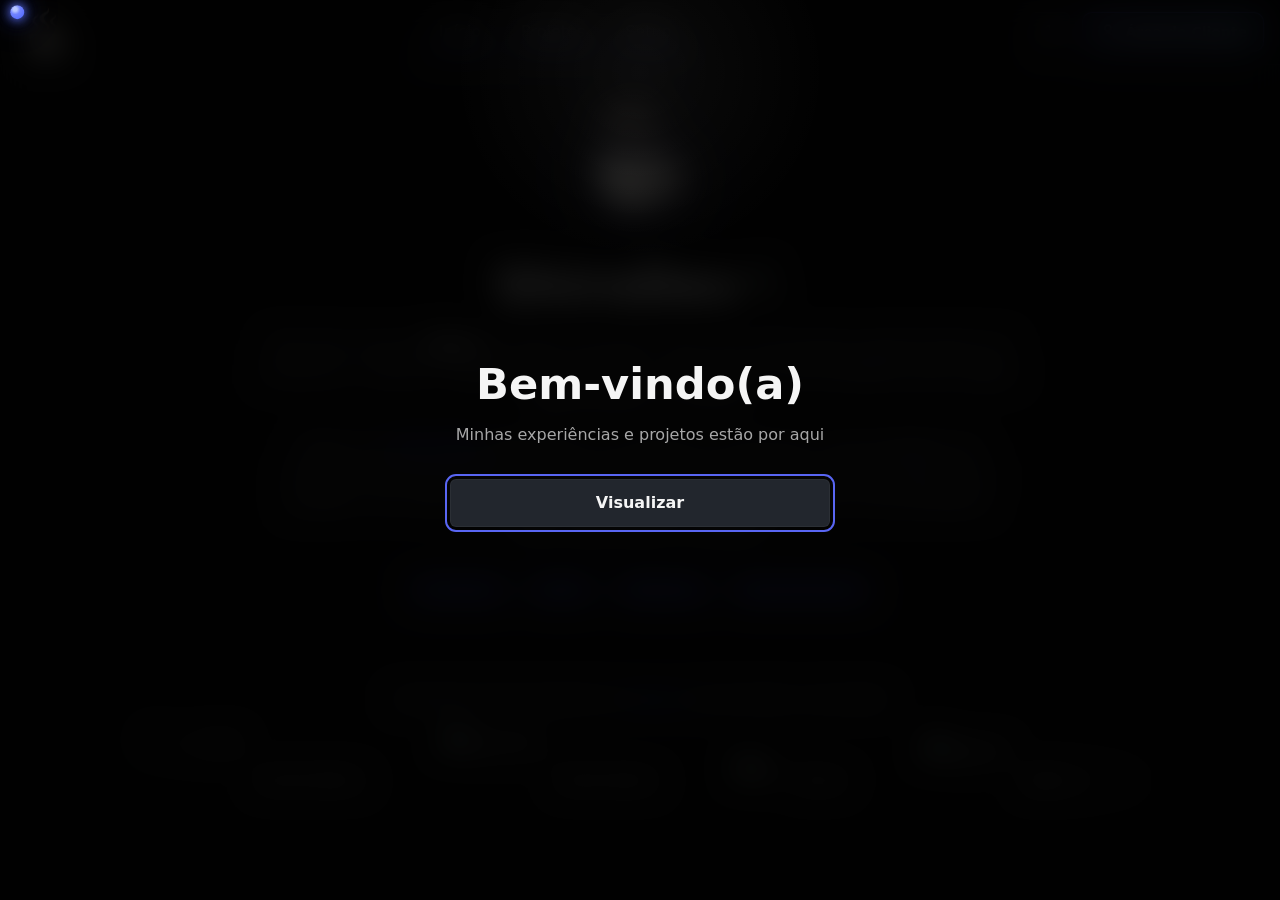
==== commit 64366111: "Pages públicas preparadas com URLs limpas." ====
--- a/index.html
+++ b/index.html
@@ -4,7 +4,7 @@
   <meta charset="utf-8" />
   <meta name="viewport" content="width=device-width, initial-scale=1" />
 
-  <link rel="stylesheet" href="styles.css" type="text/css" />
+ <link rel="stylesheet" href="css/styles.css" type="text/css" />
 
   <title>ShiroDev</title>
 
@@ -1009,7 +1009,7 @@
         >
 
           <a
-            href="index.html"
+            href="/"
             class="hover:opacity-80 transition-opacity"
           >
 
@@ -1032,7 +1032,7 @@
         >
 
           <a
-            href="index.html"
+            href="/"
             class="relative px-4 py-2 text-base font-medium transition-all duration-300 group rounded-md text-[hsl(var(--muted-foreground))] hover:text-[hsl(var(--foreground))] hover:bg-[hsl(var(--secondary))]/30"
           >
             Início
@@ -1045,7 +1045,7 @@
 
 
           <a
-            href="projetos.html"
+            href="/projetos/"
             class="relative px-4 py-2 text-base font-medium transition-all duration-300 group rounded-md text-[hsl(var(--muted-foreground))] hover:text-[hsl(var(--foreground))] hover:bg-[hsl(var(--secondary))]/30"
           >
             Projetos
@@ -1058,7 +1058,7 @@
 
 
           <a
-            href="setup.html"
+            href="/setup/"
             class="relative px-4 py-2 text-base font-medium transition-all duration-300 group rounded-md text-[hsl(var(--muted-foreground))] hover:text-[hsl(var(--foreground))] hover:bg-[hsl(var(--secondary))]/30"
           >
             Setup
@@ -2022,7 +2022,7 @@
   <!-- SCRIPT ORIGINAL -->
 
   <script
-    src="script.js"
+    src="js/script.js"
     defer
   ></script>
 
--- a/css/styles.css
+++ b/css/styles.css
@@ -0,0 +1,173 @@
+@import url("../assets/index-uwK1fYkD.css");
+
+.intro-gate-open,
+.intro-gate-open body {
+  overflow: hidden;
+}
+
+.intro-gate {
+  position: fixed;
+  inset: 0;
+  z-index: 100;
+  display: flex;
+  align-items: center;
+  justify-content: center;
+  min-height: 100vh;
+  padding: 24px;
+  background:
+    radial-gradient(circle at 50% 8%, rgba(255, 255, 255, 0.04), transparent 18%),
+    rgba(0, 0, 0, 0.86);
+  color: hsl(var(--foreground));
+  backdrop-filter: blur(16px);
+  -webkit-backdrop-filter: blur(16px);
+  opacity: 1;
+  transition: opacity 420ms ease, visibility 420ms ease;
+}
+
+.intro-gate--hidden {
+  visibility: hidden;
+  opacity: 0;
+  pointer-events: none;
+}
+
+.intro-gate__content {
+  width: min(100%, 380px);
+  text-align: center;
+  transform: translateY(-6px);
+}
+
+.intro-gate__content h1 {
+  margin: 0 0 14px;
+  color: #f5f5f5;
+  font-size: clamp(2rem, 5vw, 2.7rem);
+  font-weight: 800;
+  line-height: 1.1;
+}
+
+.intro-gate__content p {
+  margin: 0 0 32px;
+  color: rgba(245, 245, 245, 0.68);
+  font-size: 1rem;
+  line-height: 1.5;
+}
+
+.intro-gate__button {
+  width: 100%;
+  min-height: 48px;
+  border: 1px solid rgba(255, 255, 255, 0.04);
+  border-radius: 6px;
+  background: #22262d;
+  color: #f5f5f5;
+  cursor: pointer;
+  font-size: 1rem;
+  font-weight: 700;
+  line-height: 1.2;
+  transition: transform 160ms ease, background-color 160ms ease, border-color 160ms ease;
+}
+
+.intro-gate__button:hover {
+  background: #2b3038;
+  border-color: rgba(255, 255, 255, 0.1);
+  transform: translateY(-1px);
+}
+
+.intro-gate__button:focus-visible {
+  outline: 2px solid hsl(var(--primary));
+  outline-offset: 3px;
+}
+
+.intro-gate__button:disabled {
+  cursor: progress;
+  opacity: 0.78;
+  transform: none;
+}
+
+html,
+body,
+body * {
+  -webkit-user-select: none;
+  user-select: none;
+}
+
+img,
+a {
+  -webkit-user-drag: none;
+}
+
+@media (pointer: fine) {
+  body.custom-cursor-ready,
+  body.custom-cursor-ready * {
+    cursor: none !important;
+  }
+
+  .custom-cursor-dot {
+    position: fixed;
+    top: 0;
+    left: 0;
+    z-index: 2147483647;
+    width: 14px;
+    height: 14px;
+    border-radius: 999px;
+    background:
+      radial-gradient(circle at 35% 30%, #c7d4ff 0 14%, #7688ff 38%, #4a63ff 100%);
+    box-shadow:
+      0 0 10px rgba(96, 120, 255, 0.95),
+      0 0 28px rgba(72, 95, 255, 0.62),
+      0 0 48px rgba(72, 95, 255, 0.28);
+    opacity: 0;
+    pointer-events: none;
+    transform: translate3d(-50%, -50%, 0);
+    transition: opacity 140ms ease, width 160ms ease, height 160ms ease;
+    visibility: hidden;
+  }
+
+  .custom-cursor-dot::before {
+    content: "";
+    position: absolute;
+    inset: -12px;
+    border-radius: inherit;
+    background: radial-gradient(circle, rgba(76, 99, 255, 0.18), transparent 66%);
+    filter: blur(3px);
+  }
+
+  .custom-cursor-dot.is-visible {
+    opacity: 1;
+    visibility: visible;
+  }
+
+  .custom-cursor-dot.is-pressing {
+    width: 11px;
+    height: 11px;
+  }
+
+  .custom-cursor-particle {
+    position: fixed;
+    top: 0;
+    left: 0;
+    z-index: 2147483646;
+    width: var(--particle-size, 7px);
+    height: var(--particle-size, 7px);
+    border-radius: 999px;
+    background: rgba(89, 112, 255, 0.9);
+    box-shadow:
+      0 0 8px rgba(111, 132, 255, 0.95),
+      0 0 18px rgba(76, 99, 255, 0.42);
+    opacity: 0.9;
+    pointer-events: none;
+    transform: translate3d(-50%, -50%, 0) scale(1);
+    animation: custom-cursor-particle 620ms ease-out forwards;
+  }
+}
+
+@keyframes custom-cursor-particle {
+  to {
+    opacity: 0;
+    transform: translate3d(
+        calc(-50% + var(--particle-x, 0px)),
+        calc(-50% + var(--particle-y, 0px)),
+        0
+      )
+      scale(0.18);
+    filter: blur(2px);
+  }
+}
